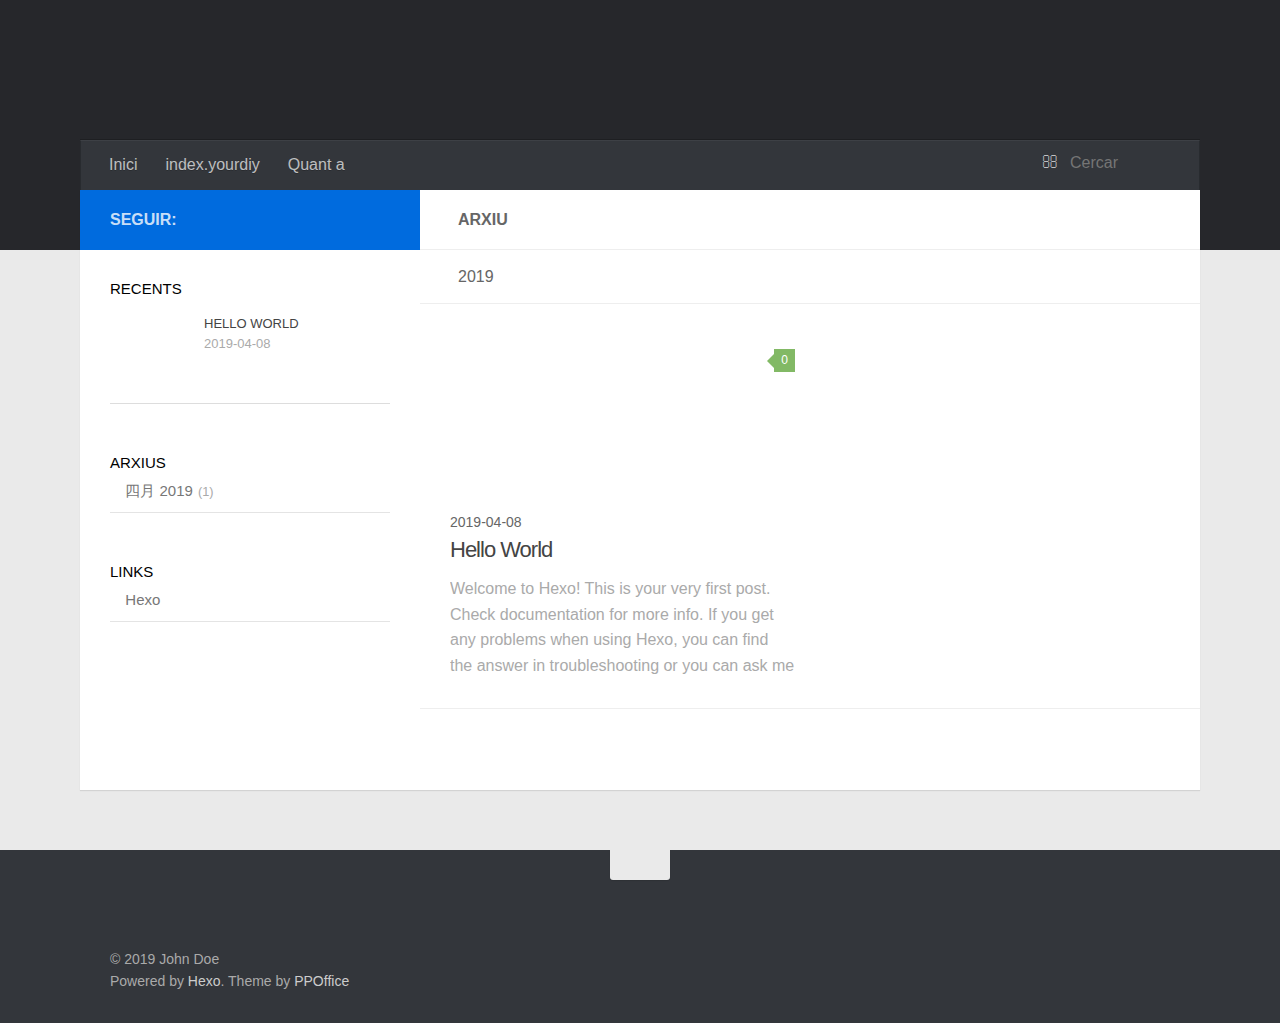
==== archives/index.html @ c82c859e "Site updated: 2019-04-10 14:47:08" ====
<!DOCTYPE html>
<html>
<head><meta name="generator" content="Hexo 3.8.0">
    <meta charset="utf-8">

    

    
    <title>Arxiu | Hexo</title>
    
    <meta name="viewport" content="width=device-width, initial-scale=1, maximum-scale=1">
    
    <meta property="og:type" content="website">
<meta property="og:title" content="Hexo">
<meta property="og:url" content="http://yoursite.com/archives/index.html">
<meta property="og:site_name" content="Hexo">
<meta property="og:locale" content="zh-CN">
<meta name="twitter:card" content="summary">
<meta name="twitter:title" content="Hexo">
    

    
        <link rel="alternate" href="/" title="Hexo" type="application/atom+xml">
    

    

    <link rel="stylesheet" href="/libs/font-awesome/css/font-awesome.min.css">
    <link rel="stylesheet" href="/libs/titillium-web/styles.css">
    <link rel="stylesheet" href="/libs/source-code-pro/styles.css">

    <link rel="stylesheet" href="/css/style.css">

    <script src="/libs/jquery/3.3.1/jquery.min.js"></script>
    
    
        <link rel="stylesheet" href="/libs/lightgallery/css/lightgallery.min.css">
    
    
        <link rel="stylesheet" href="/libs/justified-gallery/justifiedGallery.min.css">
    
    
    


</head>
</html>
<body>
    <div id="wrap">
        <header id="header">
    <div id="header-outer" class="outer">
        <div class="container">
            <div class="container-inner">
                <div id="header-title">
                    <h1 class="logo-wrap">
                        <a href="/" class="logo"></a>
                    </h1>
                    
                </div>
                <div id="header-inner" class="nav-container">
                    <a id="main-nav-toggle" class="nav-icon fa fa-bars"></a>
                    <div class="nav-container-inner">
                        <ul id="main-nav">
                            
                                <li class="main-nav-list-item">
                                    <a class="main-nav-list-link" href="/">Inici</a>
                                </li>
                            
                                        
                                    
                                <li class="main-nav-list-item">
                                    <a class="main-nav-list-link" href="/yourdiy">index.yourdiy</a>
                                </li>
                            
                                <li class="main-nav-list-item">
                                    <a class="main-nav-list-link" href="/about/index.html">Quant a</a>
                                </li>
                            
                        </ul>
                        <nav id="sub-nav">
                            <div id="search-form-wrap">

    <form class="search-form">
        <input type="text" class="ins-search-input search-form-input" placeholder="Cercar">
        <button type="submit" class="search-form-submit"></button>
    </form>
    <div class="ins-search">
    <div class="ins-search-mask"></div>
    <div class="ins-search-container">
        <div class="ins-input-wrapper">
            <input type="text" class="ins-search-input" placeholder="Type something...">
            <span class="ins-close ins-selectable"><i class="fa fa-times-circle"></i></span>
        </div>
        <div class="ins-section-wrapper">
            <div class="ins-section-container"></div>
        </div>
    </div>
</div>
<script>
(function (window) {
    var INSIGHT_CONFIG = {
        TRANSLATION: {
            POSTS: 'Posts',
            PAGES: 'Pages',
            CATEGORIES: 'categories',
            TAGS: 'etiquetes',
            UNTITLED: '(Untitled)',
        },
        ROOT_URL: '/',
        CONTENT_URL: '/content.json',
    };
    window.INSIGHT_CONFIG = INSIGHT_CONFIG;
})(window);
</script>
<script src="/js/insight.js"></script>

</div>
                        </nav>
                    </div>
                </div>
            </div>
        </div>
    </div>
</header>
        <div class="container">
            <div class="main-body container-inner">
                <div class="main-body-inner">
                    <section id="main">
                        <div class="main-body-header">
    <h1 class="header">
    
    <i class="icon fa fa-archive"></i>Arxiu
    </h1>
</div>

                        <div class="main-body-content">
                            

    
    
        
        
        <section class="archives-wrap">
            <div class="archive-year-wrap">
                <a href="/archives/2019" class="archive-year"><i class="icon fa fa-calendar-o"></i>2019</a>
            </div>
            <div class="archives">
    
    
    
        <div class="article-row">
    
        <article class="article article-summary">
    <div class="article-summary-inner">
        
        <a href="/2019/04/08/hello-world/" class="thumbnail">
    
    
        <span class="thumbnail-image thumbnail-none"></span>
    
    
        
<span class="comment-counter">
    <i class="fa fa-comments-o"></i>
    
        <span class="disqus-comment-count" data-disqus-identifier data-disqus-url="http://yoursite.com/2019/04/08/hello-world/">0</span>
    
</span>


    
</a>

        
        <div class="article-meta">
            <div class="category">
            
            </div>
            <div class="date"><time datetime="2019-04-08T02:24:52.467Z" itemprop="datePublished">2019-04-08</time></div>
        </div>
        
    
        <h1 class="article-title" itemprop="name">
        <a href="/2019/04/08/hello-world/">Hello World</a>
        </h1>
    

        <p class="article-excerpt">
            Welcome to Hexo! This is your very first post. Check documentation for more info. If you get any problems when using Hexo, you can find the answer in troubleshooting or you can ask me on GitHub.
Quick
        </p>
    </div>
</article>
    
        </div>
    


    </div></section>



                        </div>
                    </section>
                    <aside id="sidebar">
    <a class="sidebar-toggle" title="Expand Sidebar"><i class="toggle icon"></i></a>
    <div class="sidebar-top">
        <p>seguir:</p>
        <ul class="social-links">
            
                
                <li>
                    <a class="social-tooltip" title="twitter" href="/" target="_blank" rel="noopener">
                        <i class="icon fa fa-twitter"></i>
                    </a>
                </li>
                
            
                
                <li>
                    <a class="social-tooltip" title="facebook" href="/" target="_blank" rel="noopener">
                        <i class="icon fa fa-facebook"></i>
                    </a>
                </li>
                
            
                
                <li>
                    <a class="social-tooltip" title="google-plus" href="/" target="_blank" rel="noopener">
                        <i class="icon fa fa-google-plus"></i>
                    </a>
                </li>
                
            
                
                <li>
                    <a class="social-tooltip" title="github" href="https://github.com/ppoffice/hexo-theme-hueman" target="_blank" rel="noopener">
                        <i class="icon fa fa-github"></i>
                    </a>
                </li>
                
            
                
                <li>
                    <a class="social-tooltip" title="weibo" href="/" target="_blank" rel="noopener">
                        <i class="icon fa fa-weibo"></i>
                    </a>
                </li>
                
            
                
                <li>
                    <a class="social-tooltip" title="rss" href="/" target="_blank" rel="noopener">
                        <i class="icon fa fa-rss"></i>
                    </a>
                </li>
                
            
        </ul>
    </div>
    
    <div class="widgets-container">
        
            
                

            
                
    <div class="widget-wrap">
        <h3 class="widget-title">recents</h3>
        <div class="widget">
            <ul id="recent-post" class>
                
                    <li>
                        
                        <div class="item-thumbnail">
                            <a href="/2019/04/08/hello-world/" class="thumbnail">
    
    
        <span class="thumbnail-image thumbnail-none"></span>
    
    
</a>

                        </div>
                        
                        <div class="item-inner">
                            <p class="item-category"></p>
                            <p class="item-title"><a href="/2019/04/08/hello-world/" class="title">Hello World</a></p>
                            <p class="item-date"><time datetime="2019-04-08T02:24:52.467Z" itemprop="datePublished">2019-04-08</time></p>
                        </div>
                    </li>
                
            </ul>
        </div>
    </div>

            
                

            
                
    <div class="widget-wrap widget-list">
        <h3 class="widget-title">arxius</h3>
        <div class="widget">
            <ul class="archive-list"><li class="archive-list-item"><a class="archive-list-link" href="/archives/2019/04/">四月 2019</a><span class="archive-list-count">1</span></li></ul>
        </div>
    </div>


            
                

            
                

            
                
    <div class="widget-wrap widget-list">
        <h3 class="widget-title">links</h3>
        <div class="widget">
            <ul>
                
                    <li>
                        <a href="http://hexo.io">Hexo</a>
                    </li>
                
            </ul>
        </div>
    </div>


            
        
    </div>
</aside>

                </div>
            </div>
        </div>
        <footer id="footer">
    <div class="container">
        <div class="container-inner">
            <a id="back-to-top" href="javascript:;"><i class="icon fa fa-angle-up"></i></a>
            <div class="credit">
                <h1 class="logo-wrap">
                    <a href="/" class="logo"></a>
                </h1>
                <p>&copy; 2019 John Doe</p>
                <p>Powered by <a href="//hexo.io/" target="_blank">Hexo</a>. Theme by <a href="//github.com/ppoffice" target="_blank">PPOffice</a></p>
            </div>
            <div class="footer-plugins">
              
    


            </div>
        </div>
    </div>
</footer>

        
    
    <script>
    var disqus_shortname = 'hexo-theme-hueman';
    
    
    (function() {
    var dsq = document.createElement('script');
    dsq.type = 'text/javascript';
    dsq.async = true;
    dsq.src = '//' + disqus_shortname + '.disqus.com/count.js';
    (document.getElementsByTagName('head')[0] || document.getElementsByTagName('body')[0]).appendChild(dsq);
    })();
    </script>




    
        <script src="/libs/lightgallery/js/lightgallery.min.js"></script>
        <script src="/libs/lightgallery/js/lg-thumbnail.min.js"></script>
        <script src="/libs/lightgallery/js/lg-pager.min.js"></script>
        <script src="/libs/lightgallery/js/lg-autoplay.min.js"></script>
        <script src="/libs/lightgallery/js/lg-fullscreen.min.js"></script>
        <script src="/libs/lightgallery/js/lg-zoom.min.js"></script>
        <script src="/libs/lightgallery/js/lg-hash.min.js"></script>
        <script src="/libs/lightgallery/js/lg-share.min.js"></script>
        <script src="/libs/lightgallery/js/lg-video.min.js"></script>
    
    
        <script src="/libs/justified-gallery/jquery.justifiedGallery.min.js"></script>
    
    



<!-- Custom Scripts -->
<script src="/js/main.js"></script>

    </div>
</body>
</html>
---- css/style.css ----
#main .main-body-header em,
#main .main-body-header a,
.article-meta,
.archive-year {
  text-transform: uppercase;
  color: #666;
  line-height: 1em;
  text-shadow: 0 1px #fff;
}
#main .main-body-header em,
#main .main-body-header a,
.article-meta,
.archive-year,
#main .main-body-header em a,
#main .main-body-header a a,
.article-meta a,
.archive-year a {
  text-decoration: none;
}
.widget h1,
.article-entry h1 {
  font-size: 2em;
}
.widget h2,
.article-entry h2 {
  font-size: 1.5em;
}
.widget h3,
.article-entry h3 {
  font-size: 1.3em;
}
.widget h4,
.article-entry h4 {
  font-size: 1.2em;
}
.widget h5,
.article-entry h5 {
  font-size: 1em;
}
.widget h6,
.article-entry h6 {
  font-size: 1em;
  color: #aaa;
}
.widget hr,
.article-entry hr {
  border: 1px dashed #ddd;
}
.widget strong,
.article-entry strong {
  font-weight: bold;
}
.widget em,
.article-entry em,
.widget cite,
.article-entry cite {
  font-style: italic;
}
.widget sup,
.article-entry sup,
.widget sub,
.article-entry sub {
  font-size: 0.75em;
  line-height: 0;
  position: relative;
  vertical-align: baseline;
}
.widget sup,
.article-entry sup {
  top: -0.5em;
}
.widget sub,
.article-entry sub {
  bottom: -0.2em;
}
.widget small,
.article-entry small {
  font-size: 0.85em;
}
.widget acronym,
.article-entry acronym,
.widget abbr,
.article-entry abbr {
  border-bottom: 1px dotted;
}
.widget ul,
.article-entry ul,
.widget ol,
.article-entry ol,
.widget dl,
.article-entry dl {
  line-height: 1.6em;
}
.widget ul ul,
.article-entry ul ul,
.widget ol ul,
.article-entry ol ul,
.widget ul ol,
.article-entry ul ol,
.widget ol ol,
.article-entry ol ol {
  margin-top: 0;
  margin-bottom: 0;
  margin-left: 20px;
}
.widget ul,
.article-entry ul {
  list-style: disc;
  list-style-position: inside;
}
.widget ol,
.article-entry ol {
  list-style: decimal;
  list-style-position: inside;
}
.widget dt,
.article-entry dt {
  font-weight: bold;
  list-style-position: inside;
}
html,
body,
div,
span,
applet,
object,
iframe,
h1,
h2,
h3,
h4,
h5,
h6,
p,
blockquote,
pre,
a,
abbr,
acronym,
address,
big,
cite,
code,
del,
dfn,
em,
img,
ins,
kbd,
q,
s,
samp,
small,
strike,
strong,
sub,
sup,
tt,
var,
dl,
dt,
dd,
ol,
ul,
li,
fieldset,
form,
label,
legend,
table,
caption,
tbody,
tfoot,
thead,
tr,
th,
td {
  margin: 0;
  padding: 0;
  border: 0;
  outline: 0;
  font-weight: inherit;
  font-style: inherit;
  font-family: inherit;
  font-size: 100%;
  vertical-align: baseline;
}
body {
  line-height: 1;
  color: #000;
  background: #fff;
}
ol,
ul {
  list-style: none;
}
table {
  border-collapse: separate;
  border-spacing: 0;
  vertical-align: middle;
}
caption,
th,
td {
  text-align: left;
  font-weight: normal;
  vertical-align: middle;
}
a img {
  border: none;
}
input,
button {
  margin: 0;
  padding: 0;
}
input::-moz-focus-inner,
button::-moz-focus-inner {
  border: 0;
  padding: 0;
}
html,
body,
#container {
  height: 100%;
}
::selection {
  color: #fff;
  background: #006bde;
}
body {
  background: #eaeaea;
  font: 14px "Titillium Web", "Helvetica Neue", Helvetica, Arial, "Microsoft Yahei", sans-serif;
  -webkit-text-size-adjust: 100%;
}
code {
  margin: 0 2px;
  color: #e96900;
  padding: 3px 5px;
  font-size: 0.8em;
  border-radius: 2px;
  font-family: "Source Code Pro", Consolas, Monaco, Menlo, Consolas, monospace;
  background-color: #f8f8f8;
}
.container {
  position: relative;
  padding: 0 20px;
}
.container-inner {
  max-width: 1120px;
  min-width: 320px;
  width: 100%;
  margin: 0 auto;
}
.container-inner:before,
.container-inner:after {
  content: "";
  display: table;
}
.container-inner:after {
  clear: both;
}
.left,
.alignleft {
  float: left;
}
.right,
.alignright {
  float: right;
}
.clear {
  clear: both;
}
.logo {
  display: block;
  padding: 10px 0;
  width: 165px;
  height: 60px;
  background-image: url("images/logo-header.png");
  background-position: 0px 10px;
  background-repeat: no-repeat;
  -webkit-background-size: 165px 60px;
  -moz-background-size: 165px 60px;
  background-size: 165px 60px;
}
.main-body {
  margin-top: -60px;
  background-color: #fff;
}
.main-body-inner {
  position: relative;
  -webkit-box-sizing: border-box;
  -moz-box-sizing: border-box;
  box-sizing: border-box;
  -webkit-box-shadow: rgba(0,0,0,0.098) 0px 1px 1px 0px;
  box-shadow: rgba(0,0,0,0.098) 0px 1px 1px 0px;
  padding-left: 340px;
  background: url("images/s-left.png") repeat-y left 0;
}
.main-body-inner:before,
.main-body-inner:after {
  content: "";
  display: table;
}
.main-body-inner:after {
  clear: both;
}
#main {
  float: right;
  width: 100%;
  -webkit-box-sizing: border-box;
  -moz-box-sizing: border-box;
  box-sizing: border-box;
  min-height: 600px;
}
#main .main-body-header {
  background: #fff;
  position: relative;
  padding: 18px 30px 17px;
  border-bottom: 1px solid #eee;
  color: #666;
  font-size: 16px;
  font-weight: 600;
  text-transform: uppercase;
  line-height: 24px;
}
#main .main-body-header .page-title-link,
#main .main-body-header i {
  margin-right: 8px;
}
#main .main-body-header i {
  font-weight: 400;
}
#main .main-body-header em,
#main .main-body-header a {
  color: #aaa;
}
#main .main-body-content:before,
#main .main-body-content:after {
  content: "";
  display: table;
}
#main .main-body-content:after {
  clear: both;
}
#header {
  background: #26272b;
  padding-bottom: 60px;
  position: relative;
}
#header-outer {
  height: 100%;
  position: relative;
}
#header-inner {
  position: relative;
}
#header-title {
  text-align: center;
  padding: 30px 30px;
}
#header-title:before,
#header-title:after {
  content: "";
  display: table;
}
#header-title:after {
  clear: both;
}
#header-title .logo-wrap,
#header-title .subtitle-wrap {
  float: left;
}
#header-title .subtitle-wrap {
  padding: 10px 0px 0px;
  margin-left: 20px;
}
#header-title .subtitle {
  font-size: 16px;
  font-style: italic;
  line-height: 70px;
  color: rgba(255,255,255,0.7);
  text-shadow: 0 1px rgba(0,0,0,0.2);
}
.nav-container .nav-icon,
.nav-container .nav-container-inner #main-nav .main-nav-list-item .main-nav-list-link {
  float: left;
  color: rgba(255,255,255,0.7);
  text-decoration: none;
  text-shadow: 0 1px rgba(0,0,0,0.2);
  display: block;
  padding: 20px 15px;
  -webkit-transition: 0.2s ease-in;
  -moz-transition: 0.2s ease-in;
  -ms-transition: 0.2s ease-in;
  transition: 0.2s ease-in;
}
.nav-container .nav-icon:hover,
.nav-container .nav-container-inner #main-nav .main-nav-list-item .main-nav-list-link:hover {
  color: #fff;
  background: rgba(0,0,0,0.1);
}
.nav-container {
  padding: 0 15px;
  background: #33363b;
  z-index: 1;
  -webkit-box-shadow: inset 0 1px 0 rgba(255,255,255,0.05), 0 -1px 0 rgba(0,0,0,0.2), inset 1px 0 0 rgba(0,0,0,0.2), inset -1px 0 0 rgba(0,0,0,0.2);
  box-shadow: inset 0 1px 0 rgba(255,255,255,0.05), 0 -1px 0 rgba(0,0,0,0.2), inset 1px 0 0 rgba(0,0,0,0.2), inset -1px 0 0 rgba(0,0,0,0.2);
}
.nav-container:before,
.nav-container:after {
  content: "";
  display: table;
}
.nav-container:after {
  clear: both;
}
.nav-container .nav-icon {
  line-height: 20px;
  padding: 15px 14px;
  text-align: center;
  font-size: 14px;
  position: relative;
  cursor: pointer;
}
.nav-container #main-nav-toggle {
  display: none;
  width: 100%;
  text-align: right;
  -webkit-box-sizing: border-box;
  -moz-box-sizing: border-box;
  box-sizing: border-box;
  border-bottom: 1px solid rgba(255,255,255,0.06);
}
.nav-container #main-nav-toggle:before {
  content: "\f0c9";
}
.nav-container .nav-container-inner:before,
.nav-container .nav-container-inner:after {
  content: "";
  display: table;
}
.nav-container .nav-container-inner:after {
  clear: both;
}
.nav-container .nav-container-inner #main-nav {
  float: left;
}
.nav-container .nav-container-inner #main-nav .main-nav-list {
  float: left;
}
.nav-container .nav-container-inner #main-nav .main-nav-list-item {
  position: relative;
  float: left;
}
.nav-container .nav-container-inner #main-nav .main-nav-list-item.top-level-menu > a:after {
  content: "\f0d7" !important;
  float: none;
  margin-left: 6px;
  font-size: 14px;
  line-height: 1.2em;
  opacity: 0.5;
  font-family: FontAwesome;
  display: inline-block;
}
.nav-container .nav-container-inner #main-nav .main-nav-list-item.top-level-menu:hover > a {
  color: #fff;
  background: rgba(0,0,0,0.1);
}
.nav-container .nav-container-inner #main-nav .main-nav-list-item .main-nav-list-link {
  line-height: 20px;
  padding: 15px 14px;
  font-size: 16px;
}
.nav-container .nav-container-inner #main-nav .main-nav-list-item .main-nav-list-link.current {
  color: #fff;
}
.nav-container .nav-container-inner #main-nav .main-nav-list-item .main-nav-list-child {
  top: 100%;
  display: none;
  padding: 10px 0;
  overflow: hidden;
  position: absolute;
  width: 180px;
  background: #33363b url("images/opacity-10.png") repeat;
}
.nav-container .nav-container-inner #main-nav .main-nav-list-item .main-nav-list-child li {
  -webkit-box-shadow: 0 1px 0 rgba(255,255,255,0.06);
  box-shadow: 0 1px 0 rgba(255,255,255,0.06);
}
.nav-container .nav-container-inner #main-nav .main-nav-list-item .main-nav-list-child li:last-child {
  -webkit-box-shadow: none;
  box-shadow: none;
}
.nav-container .nav-container-inner #main-nav .main-nav-list-item .main-nav-list-child li,
.nav-container .nav-container-inner #main-nav .main-nav-list-item .main-nav-list-child li a {
  width: 100%;
  display: block;
  -webkit-box-sizing: border-box;
  -moz-box-sizing: border-box;
  box-sizing: border-box;
}
.nav-container .nav-container-inner #sub-nav {
  float: right;
}
.search-form {
  padding: 14px 15px 16px;
  height: 50px;
  overflow: hidden;
  -webkit-box-sizing: border-box;
  -moz-box-sizing: border-box;
  box-sizing: border-box;
}
.search-form:before {
  content: "\f002";
  margin-right: 8px;
  color: rgba(255,255,255,0.7);
  font: normal normal normal 16px/1 FontAwesome;
}
.search-form-input,
.search-form-input.ins-search-input,
.search-form-input.st-ui-search-input,
.search-form-input.st-default-search-input {
  -webkit-appearance: textarea;
  padding: 0;
  width: 100px;
  height: auto !important;
  border: none !important;
  outline: none !important;
  background: none !important;
  line-height: 1.6em;
  -webkit-transition: 0.2s ease-in;
  -moz-transition: 0.2s ease-in;
  -ms-transition: 0.2s ease-in;
  transition: 0.2s ease-in;
  font: 16px "Titillium Web", "Helvetica Neue", Helvetica, Arial, "Microsoft Yahei", sans-serif;
  color: rgba(255,255,255,0.7);
}
.search-form-input:focus,
.search-form-input.ins-search-input:focus,
.search-form-input.st-ui-search-input:focus,
.search-form-input.st-default-search-input:focus {
  width: 200px;
}
.search-form-input::-webkit-search-results-decoration,
.search-form-input.ins-search-input::-webkit-search-results-decoration,
.search-form-input.st-ui-search-input::-webkit-search-results-decoration,
.search-form-input.st-default-search-input::-webkit-search-results-decoration,
.search-form-input::-webkit-search-cancel-button,
.search-form-input.ins-search-input::-webkit-search-cancel-button,
.search-form-input.st-ui-search-input::-webkit-search-cancel-button,
.search-form-input.st-default-search-input::-webkit-search-cancel-button {
  -webkit-appearance: none;
}
.search-form-submit {
  display: none;
}
#sidebar {
  float: left;
  margin-left: -340px;
  width: 340px;
}
#sidebar .sidebar-toggle {
  display: none;
}
#sidebar .sidebar-top {
  background: #006bde;
  padding: 15px 30px;
}
#sidebar .sidebar-top:before,
#sidebar .sidebar-top:after {
  content: "";
  display: table;
}
#sidebar .sidebar-top:after {
  clear: both;
}
#sidebar .sidebar-top .sidebar-top-inner:before,
#sidebar .sidebar-top .sidebar-top-inner:after {
  content: "";
  display: table;
}
#sidebar .sidebar-top .sidebar-top-inner:after {
  clear: both;
}
#sidebar .sidebar-top p {
  float: left;
  color: rgba(255,255,255,0.8);
  font-size: 16px;
  font-weight: 600;
  text-transform: uppercase;
  line-height: 24px;
  padding: 3px 0;
}
#sidebar .sidebar-top .social-links {
  float: right;
  position: relative;
  padding-top: 2px;
}
#sidebar .sidebar-top .social-links li {
  float: left;
  margin-left: 8px;
}
#sidebar .sidebar-top .social-links li a:hover i:before {
  color: #fff;
}
#sidebar .sidebar-top .social-links .social-tooltip {
  position: relative;
}
#sidebar .sidebar-top .social-links .social-tooltip:hover:after {
  top: -41px;
  background: #fff;
  font-size: 14px;
  color: #666;
  content: attr(title);
  display: block;
  right: 0;
  padding: 5px 15px;
  position: absolute;
  white-space: nowrap;
  border-radius: 3px;
  -webkit-box-shadow: 0 0 2px rgba(0,0,0,0.2);
  box-shadow: 0 0 2px rgba(0,0,0,0.2);
  text-transform: uppercase;
  z-index: 1;
}
#sidebar .sidebar-top .social-links .social-tooltip:hover:before {
  top: -10px;
  right: 8px;
  border: solid;
  border-color: #fff transparent;
  border-width: 5px 5px 0 5px;
  content: "";
  display: block;
  position: absolute;
  z-index: 2;
}
#sidebar .sidebar-top i {
  color: rgba(255,255,255,0.7);
  font-size: 24px;
  width: 24px;
}
#article-nav {
  position: relative;
}
#article-nav:before,
#article-nav:after {
  content: "";
  display: table;
}
#article-nav:after {
  clear: both;
}
.article-nav-link-wrap {
  position: relative;
  margin-top: 0;
  display: block;
  color: #aaa;
  padding: 16px 40px 24px;
  border-bottom: 1px solid #ddd;
  -webkit-transition: 0.2s ease-in;
  -moz-transition: 0.2s ease-in;
  -ms-transition: 0.2s ease-in;
  transition: 0.2s ease-in;
  text-align: center;
  text-decoration: none;
}
.article-nav-link-wrap .icon {
  position: absolute;
  color: #ccc;
  font-size: 18px;
  top: 50%;
  width: 1em;
  margin-top: -10px;
}
.article-nav-link-wrap #icon-chevron-left {
  left: 10px;
}
.article-nav-link-wrap #icon-chevron-right {
  right: 10px;
}
.article-nav-link-wrap:hover {
  background: rgba(0,0,0,0.02);
}
.article-nav-link-wrap:hover .icon {
  color: #006bde;
}
.article-nav-caption {
  display: block;
  font-size: 12px;
  color: #aaa;
  letter-spacing: 0.5px;
  line-height: 24px;
  font-weight: normal;
  text-transform: uppercase;
}
.article-nav-title {
  font-size: 15px;
  color: #666;
}
.widget-wrap {
  padding: 30px 30px 20px;
}
.widget-title {
  font-size: 15px;
  font-weight: 400;
  text-transform: uppercase;
  margin-bottom: 6px;
}
.widget {
  line-height: 1.6em;
  word-wrap: break-word;
  font-size: 0.9em;
  color: #777;
  border-radius: 3px;
}
.widget a {
  text-decoration: none;
  color: #777;
}
.widget a:hover {
  color: #444;
}
.widget ul ul,
.widget ol ul,
.widget dl ul,
.widget ul ol,
.widget ol ol,
.widget dl ol,
.widget ul dl,
.widget ol dl,
.widget dl dl {
  margin-left: 15px;
  list-style: disc;
}
.widget ul,
.widget ol {
  list-style: none;
  margin: 0;
}
.widget ul ul,
.widget ol ul,
.widget ul ol,
.widget ol ol {
  margin: 0 20px;
}
.widget ul ul,
.widget ol ul {
  list-style: disc;
}
.widget ul ol,
.widget ol ol {
  list-style: decimal;
}
.widget-list ul,
.widget-list ol {
  list-style: none;
}
.widget-list ul li,
.widget-list ol li {
  margin: 10px 0;
  padding-bottom: 10px;
  font-size: 15px;
  border-bottom: 1px solid #e4e4e4;
}
.widget-list ul li:last-child,
.widget-list ol li:last-child {
  margin-bottom: 0px;
}
.widget-list ul li a,
.widget-list ol li a {
  color: #777;
}
.widget-list ul li a:before,
.widget-list ol li a:before {
  color: #ccc;
  content: "\f0da";
  font-size: 12px;
  margin-right: 6px;
  font-family: FontAwesome;
  -webkit-transition: 0.2s ease;
  -moz-transition: 0.2s ease;
  -ms-transition: 0.2s ease;
  transition: 0.2s ease;
}
.widget-list ul li a:hover:before,
.widget-list ol li a:hover:before {
  color: #444;
}
.widget-list ul ul,
.widget-list ol ul,
.widget-list ul ol,
.widget-list ol ol {
  list-style: none;
}
.widget-list ul ul li,
.widget-list ol ul li,
.widget-list ul ol li,
.widget-list ol ol li {
  border: none;
  padding-bottom: 0;
}
.widget-float a {
  font-size: 15px;
}
#recent-post li {
  padding: 10px 0 10px 94px;
  border-bottom: 1px solid #ddd;
}
#recent-post li:before,
#recent-post li:after {
  content: "";
  display: table;
}
#recent-post li:after {
  clear: both;
}
#recent-post.no-thumbnail li {
  padding: 10px 0px;
}
#recent-post li .item-thumbnail {
  opacity: 1;
  margin-left: -94px;
  -webkit-transition: all 0.2s ease;
  -moz-transition: all 0.2s ease;
  -ms-transition: all 0.2s ease;
  transition: all 0.2s ease;
  float: left;
}
#recent-post li .item-thumbnail .thumbnail {
  width: 80px;
  height: 80px;
  display: block;
  position: relative;
  overflow: hidden;
}
#recent-post li .item-thumbnail .thumbnail span {
  width: 100%;
  height: 100%;
  display: block;
}
#recent-post li .item-thumbnail .thumbnail .thumbnail-image {
  position: absolute;
  -webkit-background-size: cover;
  -moz-background-size: cover;
  background-size: cover;
  background-position: center;
}
#recent-post li .item-thumbnail .thumbnail .thumbnail-none {
  background-image: url("images/thumb-default-small.png");
  -webkit-background-size: 100% 100%;
  -moz-background-size: 100% 100%;
  background-size: 100% 100%;
}
#recent-post li .item-inner a,
#recent-post li .item-inner .item-category {
  font-size: 13px;
  text-transform: uppercase;
}
#recent-post li .item-inner a a,
#recent-post li .item-inner .item-category a {
  color: #006bde;
}
#recent-post li .item-inner a a:hover,
#recent-post li .item-inner .item-category a:hover {
  color: #444;
}
#recent-post li .item-inner a a,
#recent-post li .item-inner .item-category a,
#recent-post li .item-inner a .icon,
#recent-post li .item-inner .item-category .icon {
  margin-right: 5px;
}
#recent-post li .item-inner .item-title {
  font-size: 15px;
}
#recent-post li .item-inner .item-title a {
  color: #444;
  -webkit-transition: all 0.2s ease;
  -moz-transition: all 0.2s ease;
  -ms-transition: all 0.2s ease;
  transition: all 0.2s ease;
}
#recent-post li .item-inner .item-date {
  color: #aaa;
  font-size: 13px;
  text-transform: uppercase;
}
#recent-post li:hover .item-thumbnail {
  opacity: 0.8;
}
#recent-post li:hover .item-title a {
  color: #006bde;
}
.category-list-count,
.tag-list-count,
.archive-list-count {
  padding-left: 5px;
  color: #aaa;
  font-size: 0.85em;
}
.category-list-count:before,
.tag-list-count:before,
.archive-list-count:before {
  content: "(";
}
.category-list-count:after,
.tag-list-count:after,
.archive-list-count:after {
  content: ")";
}
.tagcloud a {
  margin-right: 5px;
}
.toc-article {
  margin: 0;
  padding: 0;
}
.toc-article .toc {
  padding: 0;
  margin: 10px 0 0;
}
.toc-article .toc .toc-item {
  list-style: none;
}
.article-single {
  padding: 30px 30px 20px;
}
.article-inner {
  overflow: hidden;
}
.article-row {
  width: 100%;
  float: left;
  position: relative;
  padding: 30px 0px 0px 30px;
  border-bottom: 1px solid #eee;
  -webkit-box-sizing: border-box;
  -moz-box-sizing: border-box;
  box-sizing: border-box;
}
.article-row:before,
.article-row:after {
  content: "";
  display: table;
}
.article-row:after {
  clear: both;
}
.article-summary {
  width: 50%;
  float: left;
  margin-bottom: 30px;
}
.article-summary a {
  text-decoration: none;
  color: #006bde;
}
.article-summary .article-summary-inner {
  margin-right: 30px;
}
.article-summary .article-summary-inner .thumbnail {
  height: 0;
  width: 100%;
  display: block;
  overflow: hidden;
  position: relative;
  margin-bottom: 1em;
  padding-bottom: 47.11%;
}
.article-summary .article-summary-inner .thumbnail .comment-counter {
  right: 0;
  top: 15px;
  color: #fff;
  font-size: 12px;
  padding: 2px 7px;
  line-height: 19px;
  position: absolute;
  display: inline-block;
  background-color: #82b965;
}
.article-summary .article-summary-inner .thumbnail .comment-counter:before {
  top: 3px;
  left: -16px;
  content: '';
  position: absolute;
  display: inline-block;
  border: 9px solid transparent;
  border-right-color: #82b965;
}
.article-summary .article-summary-inner .thumbnail .thumbnail-image {
  display: block;
  position: absolute;
  width: 100%;
  height: 100%;
  opacity: 1;
  -webkit-background-size: cover;
  -moz-background-size: cover;
  background-size: cover;
  background-position: center;
  -webkit-transition: opacity 0.3s ease-in;
  -moz-transition: opacity 0.3s ease-in;
  -ms-transition: opacity 0.3s ease-in;
  transition: opacity 0.3s ease-in;
}
.article-summary .article-summary-inner .thumbnail .thumbnail-none {
  width: 100%;
  height: 100%;
  -webkit-background-size: 100% 100%;
  -moz-background-size: 100% 100%;
  background-size: 100% 100%;
  background-image: url("images/thumb-default.png");
}
.article-summary .article-summary-inner .article-title {
  margin-bottom: 10px;
  font-size: 22px;
  font-weight: 400;
  line-height: 1.5em;
  word-wrap: break-word;
}
.article-summary .article-summary-inner .article-title a {
  -webkit-transition: color 0.3s ease-in;
  -moz-transition: color 0.3s ease-in;
  -ms-transition: color 0.3s ease-in;
  transition: color 0.3s ease-in;
  color: #444;
}
.article-summary .article-summary-inner .article-excerpt {
  position: relative;
  color: #aaa;
  font-size: 16px;
  line-height: 1.6em;
  overflow: hidden;
  height: 6.4em;
}
.article-summary:hover .thumbnail .thumbnail-image {
  opacity: 0.7;
}
.article-summary:hover .article-title a {
  color: #006bde;
}
.article-category {
  float: left;
  line-height: 1em;
  color: #ccc;
  text-shadow: 0 1px #fff;
  margin-left: 8px;
}
.article-category:before {
  content: "\2022";
}
.article-title {
  text-decoration: none;
  font-size: 38px;
  letter-spacing: -1px;
  color: #555;
  line-height: 1.3em;
  -webkit-transition: color 0.2s;
  -moz-transition: color 0.2s;
  -ms-transition: color 0.2s;
  transition: color 0.2s;
  margin-bottom: 10px;
}
a.article-title:hover {
  color: #006bde;
}
.article-meta {
  line-height: 1.6em;
}
.article-meta:before,
.article-meta:after {
  content: "";
  display: table;
}
.article-meta:after {
  clear: both;
}
.article-meta > div {
  float: left;
  margin-right: 10px;
}
.article-meta > div .fa {
  margin-right: 3px;
}
.article-meta a {
  color: #555;
}
.article-meta a:hover {
  color: color-link;
}
.article-meta .category {
  text-transform: uppercase;
}
.article-meta .category a,
.article-meta .category i {
  margin-left: 0;
  margin-right: 6px;
}
.article-summary .article-meta {
  height: 1.6em;
  overflow: hidden;
}
.article-summary .article-meta a {
  color: #006bde;
}
.article-summary .article-meta > div {
  margin-right: 0;
}
.article-tag .tag-link:before {
  content: "#";
}
.article-entry {
  color: #555;
  font-size: 18px;
  font-weight: 300;
  line-height: 1.6em;
}
.article-entry:before,
.article-entry:after {
  content: "";
  display: table;
}
.article-entry:after {
  clear: both;
}
.article-entry p,
.article-entry table {
  margin: 1.6em 0;
}
.article-entry h1,
.article-entry h2,
.article-entry h3,
.article-entry h4,
.article-entry h5,
.article-entry h6 {
  font-weight: 600;
}
.article-entry h1,
.article-entry h2,
.article-entry h3,
.article-entry h4,
.article-entry h5,
.article-entry h6 {
  line-height: 1.3em;
  margin: 1.3em 0;
}
.article-entry a {
  color: #006bde;
  text-decoration: none;
}
.article-entry a:hover {
  text-decoration: underline;
}
.article-entry figcaption a {
  float: right;
}
.article-entry ul,
.article-entry ol,
.article-entry dl {
  margin-top: 1.6em;
  margin-bottom: 1.6em;
  list-style-position: outside;
  padding-left: 1.4em;
}
.article-entry ul p,
.article-entry ol p,
.article-entry dl p {
  margin: 0;
}
.article-entry img,
.article-entry video {
  max-width: 100%;
  height: auto;
  display: block;
  margin: auto;
}
.article-entry iframe {
  border: none;
}
.article-entry table {
  width: 100%;
  border-collapse: collapse;
  border-spacing: 0;
}
.article-entry th {
  font-weight: 600;
  border-bottom: 3px solid #ddd;
  padding-bottom: 0.5em;
}
.article-entry td {
  border-bottom: 1px solid #ddd;
  padding: 10px 0;
}
.article-entry blockquote {
  color: #777;
  quote: none;
  margin: 0 0 20px 0;
  position: relative;
  font-style: italic;
  padding-left: 50px;
}
.article-entry blockquote:before {
  top: 0;
  left: 0;
  color: #ccc;
  font-size: 32px;
  content: "\f10d";
  position: absolute;
  text-align: center;
  font-style: normal;
  font-family: 'FontAwesome';
}
.article-entry blockquote footer {
  font-size: 14px;
  margin: 1.6em 0;
  font-family: "Titillium Web", "Helvetica Neue", Helvetica, Arial, "Microsoft Yahei", sans-serif;
}
.article-entry blockquote footer cite:before {
  content: "—";
  padding: 0 0.5em;
}
.article-entry .pullquote {
  text-align: left;
  width: 45%;
  margin: 0;
}
.article-entry .pullquote.left {
  margin-left: 0.5em;
  margin-right: 1em;
}
.article-entry .pullquote.right {
  margin-right: 0.5em;
  margin-left: 1em;
}
.article-entry .caption {
  color: #aaa;
  display: block;
  font-size: 0.9em;
  margin-top: 0.5em;
  position: relative;
  text-align: center;
}
.article-entry .video-container {
  position: relative;
  padding-top: 56.25%;
  height: 0;
  overflow: hidden;
}
.article-entry .video-container iframe,
.article-entry .video-container object,
.article-entry .video-container embed {
  position: absolute;
  top: 0;
  left: 0;
  width: 100%;
  height: 100%;
  margin-top: 0;
}
.article-more-link a {
  display: inline-block;
  line-height: 1em;
  padding: 6px 15px;
  border-radius: 15px;
  background: #eaeaea;
  color: #aaa;
  text-shadow: 0 1px #fff;
  text-decoration: none;
}
.article-more-link a:hover {
  background: #006bde;
  color: #fff;
  text-decoration: none;
  text-shadow: 0 1px #0056b2;
}
.article-footer {
  font-size: 14px;
  line-height: 1.6em;
  border-top: 1px solid #ddd;
  padding-top: 1.6em;
}
.article-footer:before,
.article-footer:after {
  content: "";
  display: table;
}
.article-footer:after {
  clear: both;
}
.article-footer a {
  color: #aaa;
  text-decoration: none;
}
.article-footer a:hover {
  color: #555;
}
.article-comment-link i,
.article-share-link i {
  padding-right: 8px;
}
.article-comment-link {
  float: right;
}
.article-share-link {
  cursor: pointer;
  float: right;
  margin-left: 20px;
}
.article-share-box {
  position: absolute;
  display: none;
  background: #fff;
  -webkit-box-shadow: 1px 2px 10px rgba(0,0,0,0.2);
  box-shadow: 1px 2px 10px rgba(0,0,0,0.2);
  border-radius: 3px;
  margin-left: -145px;
  overflow: hidden;
  z-index: 1;
}
.article-share-box.on {
  display: block;
}
.article-share-input {
  width: 100%;
  background: none;
  -webkit-box-sizing: border-box;
  -moz-box-sizing: border-box;
  box-sizing: border-box;
  font: 14px "Titillium Web", "Helvetica Neue", Helvetica, Arial, "Microsoft Yahei", sans-serif;
  padding: 0 15px;
  color: #555;
  outline: none;
  border: 1px solid #ddd;
  border-radius: 3px 3px 0 0;
  height: 36px;
  line-height: 36px;
}
.article-share-links {
  background: #eaeaea;
}
.article-share-links:before,
.article-share-links:after {
  content: "";
  display: table;
}
.article-share-links:after {
  clear: both;
}
.article-share-twitter,
.article-share-facebook,
.article-share-pinterest,
.article-share-google {
  width: 50px;
  height: 36px;
  display: block;
  float: left;
  position: relative;
  color: #999;
  text-align: center;
  line-height: 36px;
  text-decoration: none;
}
.article-share-twitter:before,
.article-share-facebook:before,
.article-share-pinterest:before,
.article-share-google:before {
  font-size: 20px;
  font-family: FontAwesome;
}
.article-share-twitter:hover,
.article-share-facebook:hover,
.article-share-pinterest:hover,
.article-share-google:hover {
  color: #fff;
}
.article-share-twitter:before {
  content: "\f099";
}
.article-share-twitter:hover {
  background: #00aced;
  text-shadow: 0 1px #008abe;
}
.article-share-facebook:before {
  content: "\f09a";
}
.article-share-facebook:hover {
  background: #3b5998;
  text-shadow: 0 1px #2f477a;
}
.article-share-pinterest:before {
  content: "\f0d2";
}
.article-share-pinterest:hover {
  background: #cb2027;
  text-shadow: 0 1px #a21a1f;
}
.article-share-google:before {
  content: "\f0d5";
}
.article-share-google:hover {
  background: #dd4b39;
  text-shadow: 0 1px #be3221;
}
.article-gallery {
  background: #000;
  position: relative;
}
.article-gallery-photos {
  position: relative;
  overflow: hidden;
}
.article-gallery-img {
  display: none;
  max-width: 100%;
}
.article-gallery-img:first-child {
  display: block;
}
.article-gallery-img.loaded {
  position: absolute;
  display: block;
}
.article-gallery-img img {
  display: block;
  max-width: 100%;
  margin: 0 auto;
}
.article-gallery {
  overflow: hidden;
  background: #000;
  position: relative;
  text-align: center;
  margin: 1.6em 0;
}
.article-gallery .gallery-item {
  display: none;
  max-width: 100%;
}
.article-gallery .gallery-item:before,
.article-gallery .gallery-item:after {
  top: 50%;
  width: 40px;
  height: 36px;
  font-size: 36px;
  line-height: 36px;
  margin-top: -18px;
  position: absolute;
  font-family: FontAwesome;
  color: rgba(255,255,255,0.5);
}
.article-gallery .gallery-item:hover:before,
.article-gallery .gallery-item:hover:after {
  color: rgba(255,255,255,0.8);
}
.article-gallery .gallery-item:before {
  left: 0;
  content: "\f104";
}
.article-gallery .gallery-item:after {
  right: 0;
  content: "\f105";
}
.article-gallery .gallery-item:first-child {
  display: block;
}
.article-gallery .gallery-item img {
  display: block;
  max-width: 100%;
  margin: 0 auto;
}
.article.rtl .article-title,
.article.rtl .article-excerpt,
.article.rtl .article-entry p {
  direction: rtl;
}
.article.rtl .article-meta > div {
  float: right;
  margin-left: 10px;
  margin-right: 0;
}
.article.rtl .article-meta .category a,
.article.rtl .article-meta .category i {
  margin-right: 0;
  margin-left: 6px;
}
.article.rtl .article-meta .category a:first-child,
.article.rtl .article-meta .category i:first-child {
  margin-left: 0;
}
.lg-outer .lg-thumb-item {
  border-radius: 0 !important;
}
#comments {
  padding: 30px 30px 20px;
}
#comments a {
  color: #006bde;
}
.archives-wrap {
  margin: block-margin 0;
}
.archives:before,
.archives:after {
  content: "";
  display: table;
}
.archives:after {
  clear: both;
}
.archive-year-wrap {
  padding: 18px 30px 17px;
  font-size: 16px;
  color: #666;
  border-bottom: 1px solid #eee;
}
.archive-year i {
  margin-right: 8px;
}
.archives {
  -webkit-column-gap: 10px;
  -moz-column-gap: 10px;
  column-gap: 10px;
}
@media mq-tablet {
  .archives {
    -webkit-column-count: 2;
    -moz-column-count: 2;
    column-count: 2;
  }
}
@media mq-normal {
  .archives {
    -webkit-column-count: 3;
    -moz-column-count: 3;
    column-count: 3;
  }
}
.archive-article-inner {
  padding: 10px;
  margin-bottom: 15px;
}
.archive-article-title {
  text-decoration: none;
  font-weight: bold;
  color: #555;
  -webkit-transition: color 0.2s;
  -moz-transition: color 0.2s;
  -ms-transition: color 0.2s;
  transition: color 0.2s;
  line-height: 1.6em;
}
.archive-article-title:hover {
  color: #006bde;
}
.archive-article-footer {
  margin-top: 1em;
}
.archive-article-date {
  color: #aaa;
  text-decoration: none;
  font-size: 0.85em;
  line-height: 1em;
  margin-bottom: 0.5em;
  display: block;
}
#page-nav {
  float: left;
  width: 100%;
  display: block;
  margin: 30px 0px 45px 0px;
  text-align: center;
  color: #aaa;
}
#page-nav:before,
#page-nav:after {
  content: "";
  display: table;
}
#page-nav:after {
  clear: both;
}
#page-nav .pages {
  display: block;
  font-size: 17px;
  font-weight: 300;
  margin-bottom: 1em !important;
  border: none !important;
}
#page-nav .pages:before {
  content: "\f15c";
  font-family: FontAwesome;
  margin-right: 6px;
}
#page-nav .page-number,
#page-nav .extend {
  color: #006bde;
  position: relative;
  overflow: hidden;
  font-size: 16px;
  padding: 7px 8px;
  display: inline;
  margin: 0 2px;
  text-decoration: none;
  border-bottom: 3px solid #ddd;
  border-top: 1px solid #f1f1f1;
  font-weight: 600;
  -webkit-transition: 0.2s ease-in;
  -moz-transition: 0.2s ease-in;
  -ms-transition: 0.2s ease-in;
  transition: 0.2s ease-in;
}
#page-nav .page-number:hover,
#page-nav .extend:hover,
#page-nav .page-number:active,
#page-nav .extend:active,
#page-nav .page-number.current,
#page-nav .extend.current {
  color: #444;
  border-bottom: 3px solid #006bde;
  border-top: 1px solid #f1f1f1;
}
#page-nav .space {
  color: #ddd;
}
#footer {
  background: #33363b;
  margin-top: 60px;
  color: #aaa;
  line-height: 1.6em;
}
#footer a {
  color: #ccc;
  text-decoration: none;
}
#footer a:hover {
  color: #fff;
}
#footer .credit {
  padding: 30px 30px 0px 30px;
}
#footer .footer-plugins {
  padding: 0px 30px 30px 30px;
}
#footer #back-to-top {
  background: #eaeaea;
  color: #777;
  overflow: hidden;
  text-align: center;
  width: 60px;
  height: 30px;
  display: block;
  margin: 0 auto -30px;
  border-radius: 0 0 3px 3px;
  -webkit-box-shadow: 0 1px 1px rgba(0,0,0,0.1);
  box-shadow: 0 1px 1px rgba(0,0,0,0.1);
}
#footer #back-to-top:hover {
  color: #444;
}
#footer #back-to-top i {
  font-size: 38px;
  line-height: 22px;
}
#footer .logo {
  width: 132px;
  height: 48px;
  -webkit-background-size: 132px 48px;
  -moz-background-size: 132px 48px;
  background-size: 132px 48px;
}
i.icon {
  display: inline-block;
  font-style: normal;
  text-align: center;
}
i.icon:before {
  -webkit-transition: 0.2s ease-in;
  -moz-transition: 0.2s ease-in;
  -ms-transition: 0.2s ease-in;
  transition: 0.2s ease-in;
}
.ins-search {
  display: none;
}
.ins-search.show {
  display: block;
}
.ins-selectable {
  cursor: pointer;
}
.ins-search-mask,
.ins-search-container {
  position: fixed;
}
.ins-search-mask {
  top: 0;
  left: 0;
  width: 100%;
  height: 100%;
  z-index: 100;
  background: rgba(0,0,0,0.5);
}
.ins-input-wrapper {
  position: relative;
}
.ins-search-input {
  width: 100%;
  border: none;
  outline: none;
  font-size: 16px;
  -webkit-box-shadow: none;
  box-shadow: none;
  font-weight: 200;
  border-radius: 0;
  background: #fff;
  line-height: 20px;
  -webkit-box-sizing: border-box;
  -moz-box-sizing: border-box;
  box-sizing: border-box;
  padding: 12px 28px 12px 20px;
  border-bottom: 1px solid #e2e2e2;
  font-family: "Microsoft Yahei Light", "Microsoft Yahei", Helvetica, Arial, sans-serif;
}
.ins-close {
  top: 50%;
  right: 6px;
  width: 20px;
  height: 20px;
  font-size: 16px;
  margin-top: -11px;
  position: absolute;
  text-align: center;
  display: inline-block;
}
.ins-close:hover {
  color: #006bde;
}
.ins-search-container {
  left: 50%;
  top: 100px;
  z-index: 101;
  bottom: 100px;
  -webkit-box-sizing: border-box;
  -moz-box-sizing: border-box;
  box-sizing: border-box;
  width: 540px;
  margin-left: -270px;
}
@media screen and (max-width: 559px), screen and (max-height: 479px) {
  .ins-search-container {
    top: 0;
    left: 0;
    margin: 0;
    width: 100%;
    height: 100%;
    background: #f7f7f7;
  }
}
.ins-section-wrapper {
  left: 0;
  right: 0;
  top: 45px;
  bottom: 0;
  overflow-y: auto;
  position: absolute;
}
.ins-section-container {
  position: relative;
  background: #f7f7f7;
}
.ins-section {
  font-size: 14px;
  line-height: 16px;
}
.ins-section .ins-section-header,
.ins-section .ins-search-item {
  padding: 8px 15px;
}
.ins-section .ins-section-header {
  color: #9a9a9a;
  border-bottom: 1px solid #e2e2e2;
}
.ins-section .ins-slug {
  margin-left: 5px;
  color: #9a9a9a;
}
.ins-section .ins-slug:before {
  content: '(';
}
.ins-section .ins-slug:after {
  content: ')';
}
.ins-section .ins-search-item header,
.ins-section .ins-search-item .ins-search-preview {
  overflow: hidden;
  white-space: nowrap;
  text-overflow: ellipsis;
}
.ins-section .ins-search-item header .fa {
  margin-right: 8px;
}
.ins-section .ins-search-item .ins-search-preview {
  height: 15px;
  font-size: 12px;
  color: #9a9a9a;
  margin: 5px 0 0 20px;
}
.ins-section .ins-search-item:hover,
.ins-section .ins-search-item.active {
  color: #fff;
  background: #006bde;
}
.ins-section .ins-search-item:hover .ins-slug,
.ins-section .ins-search-item.active .ins-slug,
.ins-section .ins-search-item:hover .ins-search-preview,
.ins-section .ins-search-item.active .ins-search-preview {
  color: #fff;
}
.highlight {
  margin: 0px;
  display: block;
  overflow-x: auto;
  padding: 15px 20px;
  font-size: 14px;
  font-family: "Source Code Pro", Consolas, Monaco, Menlo, Consolas, monospace;
  line-height: 22.400000000000002px;
}
.highlight table {
  margin: 0;
  width: auto;
}
.highlight table td {
  border: none;
}
.highlight table td.code {
  padding-right: 20px;
}
.highlight .gutter pre {
  color: #666;
  text-align: right;
  padding-right: 20px;
}
.article-entry .highlight {
  margin: 1.6em 0;
}
.article-entry .highlight .line {
  height: 1.6em;
}
.highlight {
  color: #a9b7c6;
  background: #282b2e;
}
.highlight .code .number,
.highlight .code .literal,
.highlight .code .symbol,
.highlight .code .bullet {
  color: #6897bb;
}
.highlight .code .keyword,
.highlight .code .selector-tag,
.highlight .code .deletion {
  color: #cc7832;
}
.highlight .code .variable,
.highlight .code .template-variable,
.highlight .code .link {
  color: #629755;
}
.highlight .code .comment,
.highlight .code .quote {
  color: #808080;
}
.highlight .code .meta {
  color: #bbb529;
}
.highlight .code .string,
.highlight .code .attribute,
.highlight .code .addition {
  color: #6a8759;
}
.highlight .code .section,
.highlight .code .title,
.highlight .code .type {
  color: #ffc66d;
}
.highlight .code .name,
.highlight .code .selector-id,
.highlight .code .selector-class {
  color: #e8bf6a;
}
.highlight .code .emphasis {
  font-style: italic;
}
.highlight .code .strong {
  font-weight: bold;
}
@media only screen and (min-width: 960px) {
  .nav-container-inner {
    display: block !important;
  }
}
@media only screen and (min-width: 480px) and (max-width: 959px) {
  #header {
    padding-bottom: 50px;
  }
  #header .nav-container-inner {
    display: block !important;
  }
  #header .nav-container-inner #main-nav .main-nav-more > ul .main-nav-list-child {
    position: relative;
    padding: 0px;
  }
  #header .nav-container-inner .search-form-input:focus {
    width: 100px;
  }
  .main-body {
    margin-top: -50px;
  }
  .main-body-inner {
    padding-left: 50px;
    background-position: -290px 0 !important;
  }
  .main-body-inner #sidebar {
    left: 0;
    background: url("images/s-left.png") repeat-y left 0;
    margin: 0;
    height: 100%;
    position: absolute;
    overflow: hidden;
    width: 50px;
    -webkit-transition: width 0.2s ease-in 0.2s;
    -moz-transition: width 0.2s ease-in 0.2s;
    -ms-transition: width 0.2s ease-in 0.2s;
    transition: width 0.2s ease-in 0.2s;
  }
  .main-body-inner #sidebar:before,
  .main-body-inner #sidebar:after {
    content: "";
    display: table;
  }
  .main-body-inner #sidebar:after {
    clear: both;
  }
  .main-body-inner #sidebar .sidebar-toggle {
    display: block;
    padding: 6px;
    color: rgba(255,255,255,0.7);
    text-align: center;
    height: 50px;
    background: #006bde;
    -webkit-box-sizing: border-box;
    -moz-box-sizing: border-box;
    box-sizing: border-box;
  }
  .main-body-inner #sidebar .sidebar-toggle .toggle {
    line-height: 38px;
    font-size: 38px;
    width: 38px;
    font-family: fontawesome;
  }
  .main-body-inner #sidebar .sidebar-toggle .toggle:before {
    content: '\f101';
  }
  .main-body-inner #sidebar .sidebar-top {
    padding: 10px 30px;
    background: none;
    border-bottom: 1px solid #ddd;
  }
  .main-body-inner #sidebar .sidebar-top p,
  .main-body-inner #sidebar .sidebar-top a,
  .main-body-inner #sidebar .sidebar-top i {
    color: #666;
  }
  .main-body-inner #sidebar #article-nav,
  .main-body-inner #sidebar .widgets-container,
  .main-body-inner #sidebar .sidebar-top {
    opacity: 0;
    -webkit-transition: opacity 0.2s ease-in;
    -moz-transition: opacity 0.2s ease-in;
    -ms-transition: opacity 0.2s ease-in;
    transition: opacity 0.2s ease-in;
  }
  .main-body-inner #sidebar.expend {
    width: 340px;
    overflow-y: auto;
    z-index: 2;
    -webkit-transition: width 0.2s ease-in;
    -moz-transition: width 0.2s ease-in;
    -ms-transition: width 0.2s ease-in;
    transition: width 0.2s ease-in;
  }
  .main-body-inner #sidebar.expend .toggle:before {
    content: '\f100';
  }
  .main-body-inner #sidebar.expend #article-nav,
  .main-body-inner #sidebar.expend .widgets-container,
  .main-body-inner #sidebar.expend .sidebar-top {
    opacity: 1;
    -webkit-transition: opacity 0.2s ease-in 0.2s;
    -moz-transition: opacity 0.2s ease-in 0.2s;
    -ms-transition: opacity 0.2s ease-in 0.2s;
    transition: opacity 0.2s ease-in 0.2s;
  }
  .main-body-inner #sidebar.expend .sidebar-top {
    display: block;
  }
  .main-body-inner #sidebar.expend .sidebar-top .social-links .social-tooltip:after,
  .main-body-inner #sidebar.expend .sidebar-top .social-links .social-tooltip:before {
    display: none;
  }
  #main .main-body-header,
  #main .archive-year-wrap {
    padding: 12px 30px;
  }
}
@media only screen and (max-width: 479px) {
  .container {
    padding: 0px;
  }
  #header .logo-wrap {
    width: 100%;
    display: block;
    text-align: center;
  }
  #header .logo-wrap .logo {
    margin: 0 auto;
  }
  #header .subtitle-wrap {
    display: block;
    width: 100%;
    margin-left: 0px;
  }
  #header .nav-container {
    padding: 0px;
  }
  #header .nav-container #main-nav-toggle {
    float: none;
    display: block;
  }
  #header .nav-container .nav-container-inner {
    display: none;
  }
  #header .nav-container #main-nav {
    display: block;
    float: none;
  }
  #header .nav-container #main-nav .main-nav-list-item,
  #header .nav-container #main-nav .main-nav-list-link {
    display: block;
    float: none;
    -webkit-box-shadow: none;
    box-shadow: none;
    -webkit-box-sizing: border-box;
    -moz-box-sizing: border-box;
    box-sizing: border-box;
    font-size: 14px;
  }
  #header .nav-container #main-nav .main-nav-list-item:before,
  #header .nav-container #main-nav .main-nav-list-link:before,
  #header .nav-container #main-nav .main-nav-list-item:after,
  #header .nav-container #main-nav .main-nav-list-link:after {
    content: "";
    display: table;
  }
  #header .nav-container #main-nav .main-nav-list-item:after,
  #header .nav-container #main-nav .main-nav-list-link:after {
    clear: both;
  }
  #header .nav-container #main-nav .main-nav-list-item.top-level-menu > a {
    position: relative;
  }
  #header .nav-container #main-nav .main-nav-list-item.top-level-menu > a:after {
    display: none;
  }
  #header .nav-container #main-nav .main-nav-list-item.top-level-menu:hover > a {
    background: none;
    color: rgba(255,255,255,0.7);
  }
  #header .nav-container #main-nav .main-nav-list-item.top-level-menu > a:hover {
    color: #fff;
    background: rgba(0,0,0,0.1);
  }
  #header .nav-container #main-nav .main-nav-list-item .main-nav-list-child {
    display: block !important;
    position: relative;
    width: 100%;
    padding: 0px;
    background: none;
  }
  #header .nav-container #main-nav .main-nav-list-item .main-nav-list-child .main-nav-list-link {
    padding-left: 30px;
  }
  #header .nav-container #main-nav a {
    border-bottom: 1px solid rgba(255,255,255,0.06);
  }
  #header .nav-container #sub-nav {
    float: none;
  }
  #header .nav-container #sub-nav .search-form:before {
    font-size: 14px;
  }
  #header .nav-container #sub-nav .search-form-input {
    font-size: 14px;
    width: 90%;
  }
  .main-body-inner {
    padding: 0px;
    background: none;
  }
  #main {
    float: none;
  }
  #main .main-body-header,
  #main .archive-year-wrap {
    padding: 13px 15px 12px;
  }
  #main .main-body-content .article-single,
  #main .main-body-content #comments {
    padding: 15px;
  }
  #main .main-body-content #page-nav {
    padding-right: 15px;
    -webkit-box-sizing: border-box;
    -moz-box-sizing: border-box;
    box-sizing: border-box;
  }
  .article-row {
    padding: 0 0 0 15px;
    border: none;
  }
  .article-summary {
    width: 100%;
  }
  .article-summary .article-summary-inner {
    margin: 15px 15px 15px 0;
  }
  #sidebar {
    float: none;
    margin: 0px;
    width: 100%;
    background: #f0f0f0;
  }
  #sidebar .sidebar-top,
  #sidebar .widget-wrap {
    padding: 15px;
  }
  #sidebar .widgets-container {
    padding-bottom: 15px;
  }
  #footer {
    margin-top: 0px;
  }
  #footer #back-to-top {
    -webkit-box-shadow: 0 1px 1px rgba(0,0,0,0.1), inset 0 1px 0 rgba(0,0,0,0.05);
    box-shadow: 0 1px 1px rgba(0,0,0,0.1), inset 0 1px 0 rgba(0,0,0,0.05);
  }
  #footer .logo {
    margin: 0 auto;
  }
  #footer .credit {
    text-align: center;
  }
}
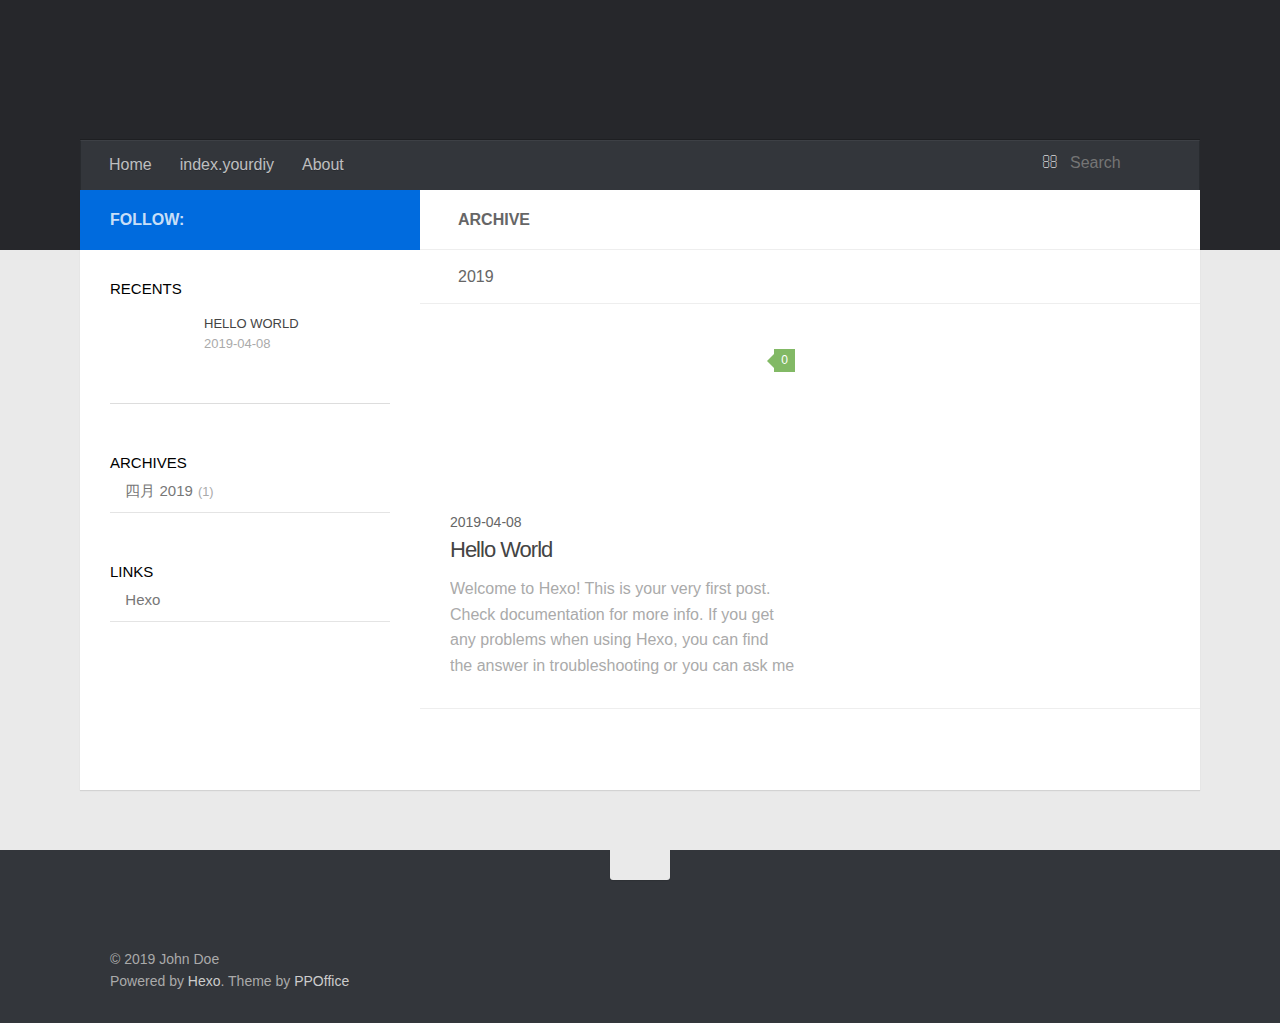
==== commit b50b6d78: "Site updated: 2019-04-10 14:49:03" ====
--- a/archives/index.html
+++ b/archives/index.html
@@ -6,7 +6,7 @@
     
 
     
-    <title>Arxiu | Hexo</title>
+    <title>Archive | Hexo</title>
     
     <meta name="viewport" content="width=device-width, initial-scale=1, maximum-scale=1">
     
@@ -63,17 +63,17 @@
                         <ul id="main-nav">
                             
                                 <li class="main-nav-list-item">
-                                    <a class="main-nav-list-link" href="/">Inici</a>
+                                    <a class="main-nav-list-link" href="/">Home</a>
                                 </li>
                             
                                         
                                     
                                 <li class="main-nav-list-item">
-                                    <a class="main-nav-list-link" href="/yourdiy">index.yourdiy</a>
+                                    <a class="main-nav-list-link" href="/yourdiy/index.html">index.yourdiy</a>
                                 </li>
                             
                                 <li class="main-nav-list-item">
-                                    <a class="main-nav-list-link" href="/about/index.html">Quant a</a>
+                                    <a class="main-nav-list-link" href="/about/index.html">About</a>
                                 </li>
                             
                         </ul>
@@ -81,7 +81,7 @@
                             <div id="search-form-wrap">
 
     <form class="search-form">
-        <input type="text" class="ins-search-input search-form-input" placeholder="Cercar">
+        <input type="text" class="ins-search-input search-form-input" placeholder="Search">
         <button type="submit" class="search-form-submit"></button>
     </form>
     <div class="ins-search">
@@ -102,8 +102,8 @@
         TRANSLATION: {
             POSTS: 'Posts',
             PAGES: 'Pages',
-            CATEGORIES: 'categories',
-            TAGS: 'etiquetes',
+            CATEGORIES: 'Categories',
+            TAGS: 'Tags',
             UNTITLED: '(Untitled)',
         },
         ROOT_URL: '/',
@@ -129,7 +129,7 @@
                         <div class="main-body-header">
     <h1 class="header">
     
-    <i class="icon fa fa-archive"></i>Arxiu
+    <i class="icon fa fa-archive"></i>Archive
     </h1>
 </div>
 
@@ -205,7 +205,7 @@
                     <aside id="sidebar">
     <a class="sidebar-toggle" title="Expand Sidebar"><i class="toggle icon"></i></a>
     <div class="sidebar-top">
-        <p>seguir:</p>
+        <p>follow:</p>
         <ul class="social-links">
             
                 
@@ -301,7 +301,7 @@
             
                 
     <div class="widget-wrap widget-list">
-        <h3 class="widget-title">arxius</h3>
+        <h3 class="widget-title">archives</h3>
         <div class="widget">
             <ul class="archive-list"><li class="archive-list-item"><a class="archive-list-link" href="/archives/2019/04/">四月 2019</a><span class="archive-list-count">1</span></li></ul>
         </div>
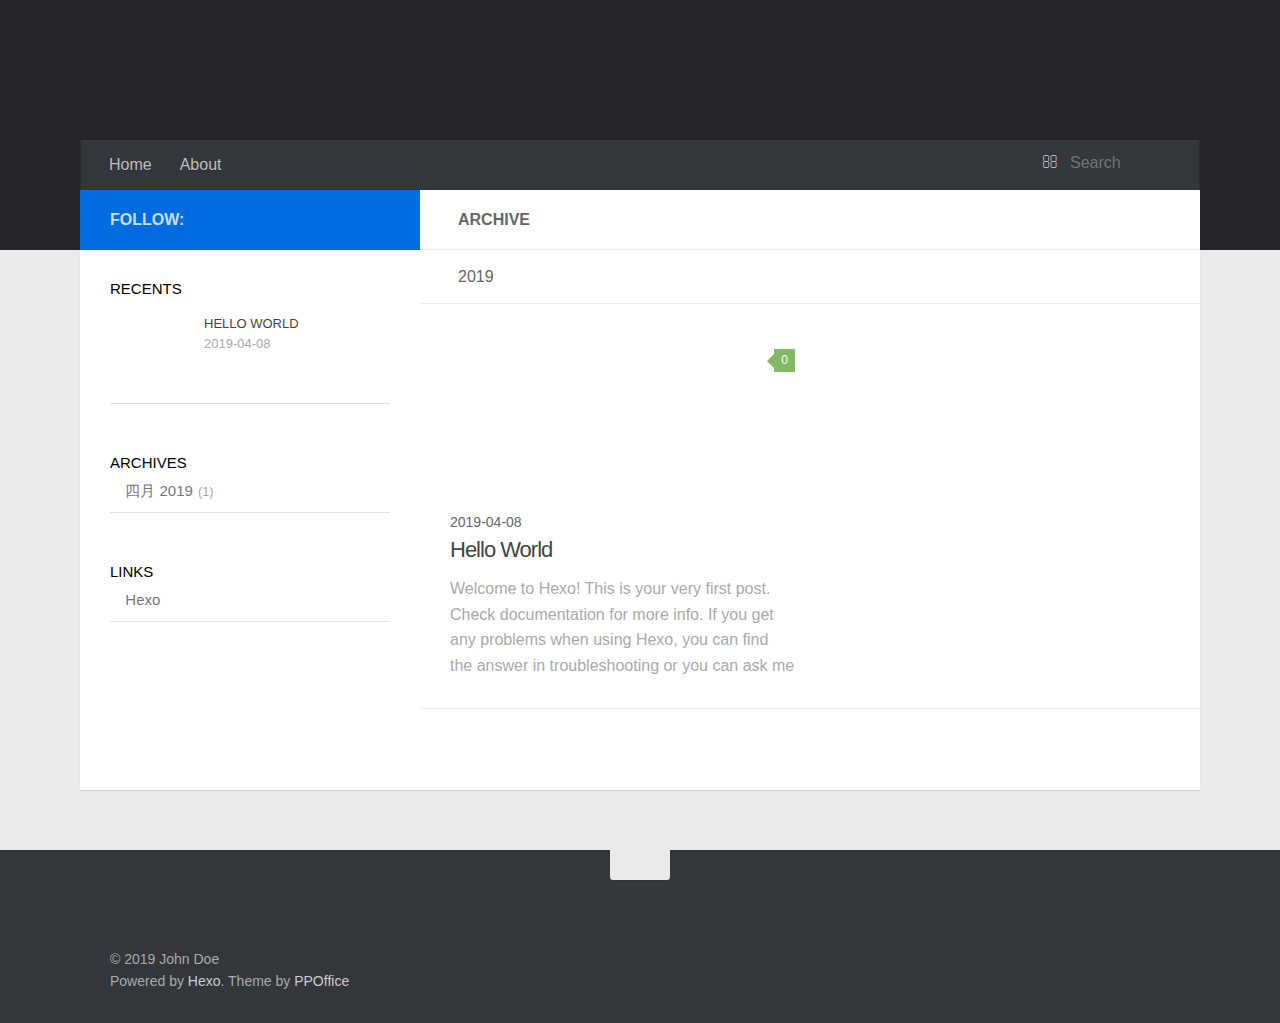
==== commit 7164a240: "Site updated: 2019-04-10 14:50:39" ====
--- a/archives/index.html
+++ b/archives/index.html
@@ -69,10 +69,6 @@
                                         
                                     
                                 <li class="main-nav-list-item">
-                                    <a class="main-nav-list-link" href="/yourdiy/index.html">index.yourdiy</a>
-                                </li>
-                            
-                                <li class="main-nav-list-item">
                                     <a class="main-nav-list-link" href="/about/index.html">About</a>
                                 </li>
                             
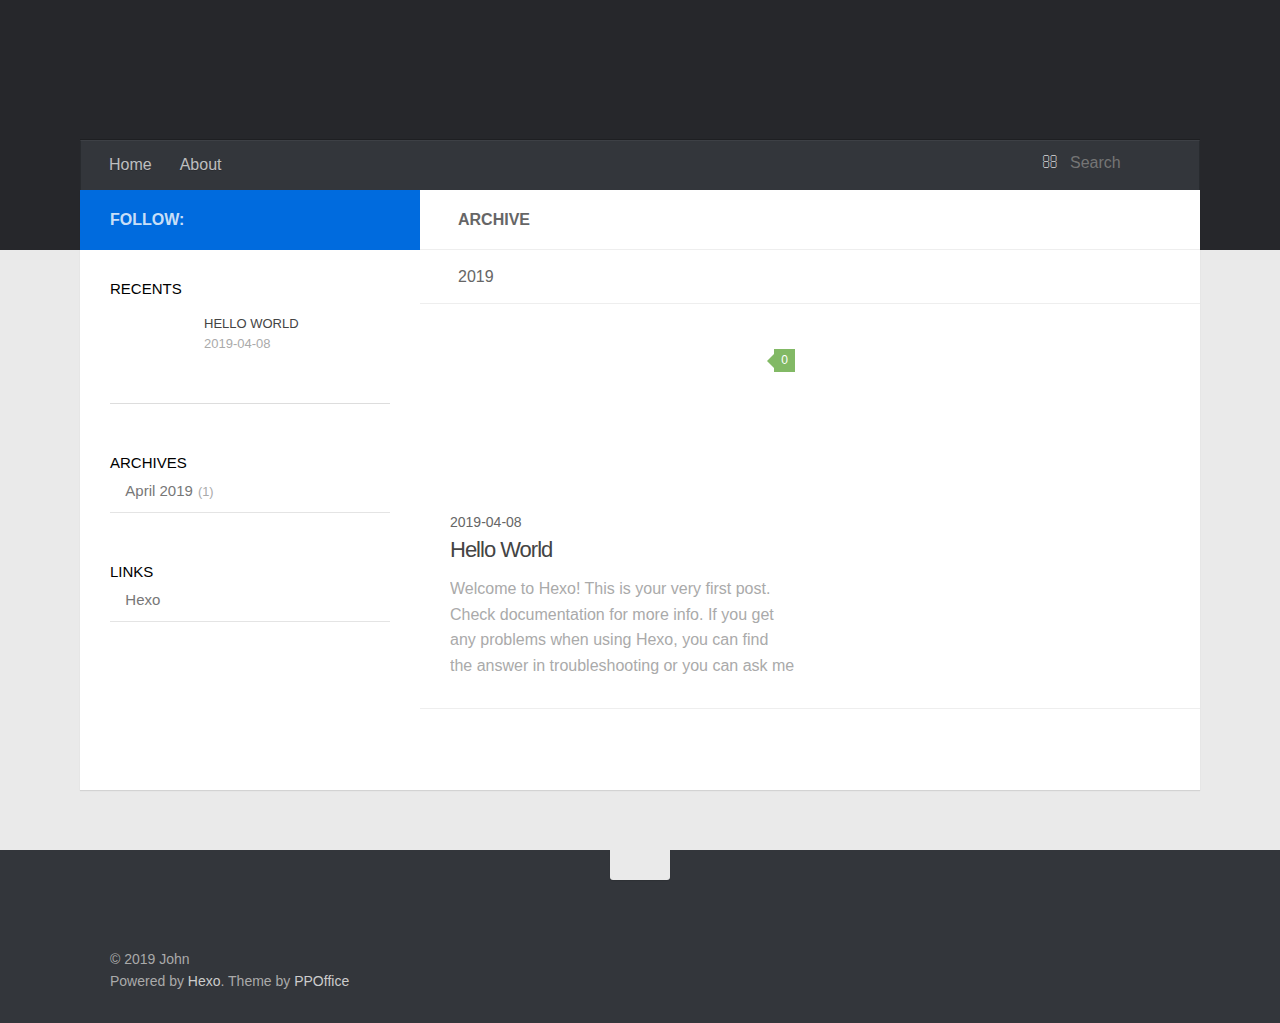
==== commit e8cdb254: "Site updated: 2019-04-10 14:55:21" ====
--- a/archives/index.html
+++ b/archives/index.html
@@ -14,7 +14,7 @@
 <meta property="og:title" content="Hexo">
 <meta property="og:url" content="http://yoursite.com/archives/index.html">
 <meta property="og:site_name" content="Hexo">
-<meta property="og:locale" content="zh-CN">
+<meta property="og:locale" content="en">
 <meta name="twitter:card" content="summary">
 <meta name="twitter:title" content="Hexo">
     
@@ -299,7 +299,7 @@
     <div class="widget-wrap widget-list">
         <h3 class="widget-title">archives</h3>
         <div class="widget">
-            <ul class="archive-list"><li class="archive-list-item"><a class="archive-list-link" href="/archives/2019/04/">四月 2019</a><span class="archive-list-count">1</span></li></ul>
+            <ul class="archive-list"><li class="archive-list-item"><a class="archive-list-link" href="/archives/2019/04/">April 2019</a><span class="archive-list-count">1</span></li></ul>
         </div>
     </div>
 
@@ -342,7 +342,7 @@
                 <h1 class="logo-wrap">
                     <a href="/" class="logo"></a>
                 </h1>
-                <p>&copy; 2019 John Doe</p>
+                <p>&copy; 2019 John</p>
                 <p>Powered by <a href="//hexo.io/" target="_blank">Hexo</a>. Theme by <a href="//github.com/ppoffice" target="_blank">PPOffice</a></p>
             </div>
             <div class="footer-plugins">
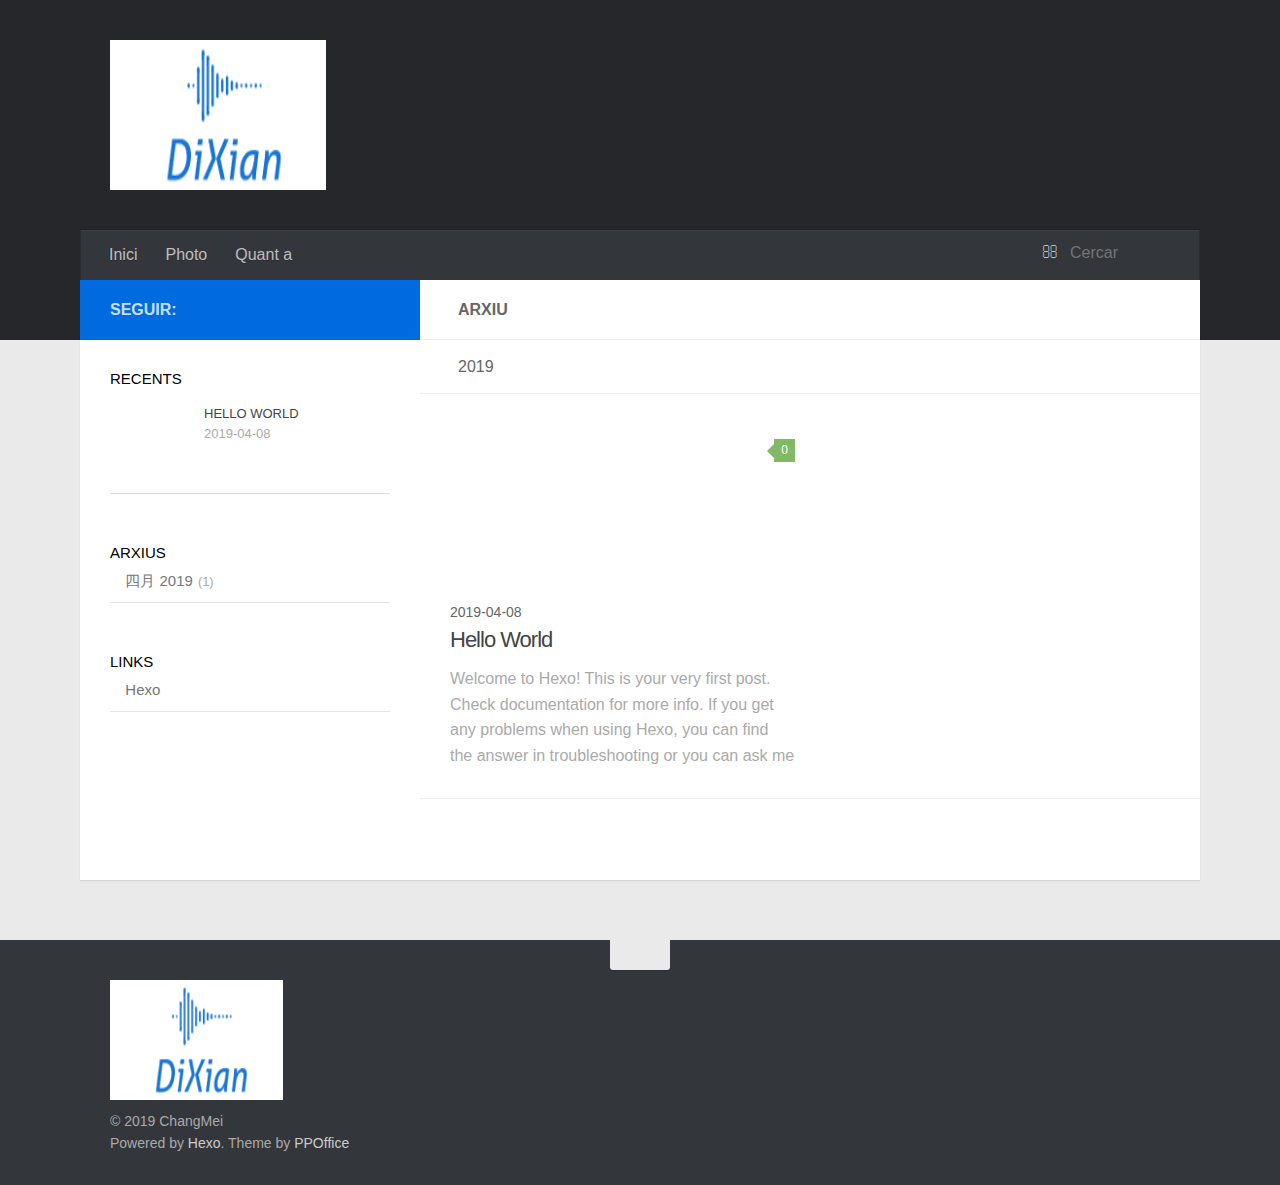
==== commit 6eeb943b: "Site updated: 2019-04-13 20:39:05" ====
--- a/archives/index.html
+++ b/archives/index.html
@@ -6,21 +6,21 @@
     
 
     
-    <title>Archive | Hexo</title>
+    <title>Arxiu | Myblog</title>
     
     <meta name="viewport" content="width=device-width, initial-scale=1, maximum-scale=1">
     
     <meta property="og:type" content="website">
-<meta property="og:title" content="Hexo">
+<meta property="og:title" content="Myblog">
 <meta property="og:url" content="http://yoursite.com/archives/index.html">
-<meta property="og:site_name" content="Hexo">
-<meta property="og:locale" content="en">
+<meta property="og:site_name" content="Myblog">
+<meta property="og:locale" content="zh-CN">
 <meta name="twitter:card" content="summary">
-<meta name="twitter:title" content="Hexo">
-    
-
-    
-        <link rel="alternate" href="/" title="Hexo" type="application/atom+xml">
+<meta name="twitter:title" content="Myblog">
+    
+
+    
+        <link rel="alternate" href="/" title="Myblog" type="application/atom+xml">
     
 
     
@@ -63,13 +63,17 @@
                         <ul id="main-nav">
                             
                                 <li class="main-nav-list-item">
-                                    <a class="main-nav-list-link" href="/">Home</a>
+                                    <a class="main-nav-list-link" href="/">Inici</a>
                                 </li>
                             
                                         
                                     
                                 <li class="main-nav-list-item">
-                                    <a class="main-nav-list-link" href="/about/index.html">About</a>
+                                    <a class="main-nav-list-link" href="/photo">Photo</a>
+                                </li>
+                            
+                                <li class="main-nav-list-item">
+                                    <a class="main-nav-list-link" href="/about/index.html">Quant a</a>
                                 </li>
                             
                         </ul>
@@ -77,7 +81,7 @@
                             <div id="search-form-wrap">
 
     <form class="search-form">
-        <input type="text" class="ins-search-input search-form-input" placeholder="Search">
+        <input type="text" class="ins-search-input search-form-input" placeholder="Cercar">
         <button type="submit" class="search-form-submit"></button>
     </form>
     <div class="ins-search">
@@ -98,8 +102,8 @@
         TRANSLATION: {
             POSTS: 'Posts',
             PAGES: 'Pages',
-            CATEGORIES: 'Categories',
-            TAGS: 'Tags',
+            CATEGORIES: 'categories',
+            TAGS: 'etiquetes',
             UNTITLED: '(Untitled)',
         },
         ROOT_URL: '/',
@@ -125,7 +129,7 @@
                         <div class="main-body-header">
     <h1 class="header">
     
-    <i class="icon fa fa-archive"></i>Archive
+    <i class="icon fa fa-archive"></i>Arxiu
     </h1>
 </div>
 
@@ -201,7 +205,7 @@
                     <aside id="sidebar">
     <a class="sidebar-toggle" title="Expand Sidebar"><i class="toggle icon"></i></a>
     <div class="sidebar-top">
-        <p>follow:</p>
+        <p>seguir:</p>
         <ul class="social-links">
             
                 
@@ -297,9 +301,9 @@
             
                 
     <div class="widget-wrap widget-list">
-        <h3 class="widget-title">archives</h3>
+        <h3 class="widget-title">arxius</h3>
         <div class="widget">
-            <ul class="archive-list"><li class="archive-list-item"><a class="archive-list-link" href="/archives/2019/04/">April 2019</a><span class="archive-list-count">1</span></li></ul>
+            <ul class="archive-list"><li class="archive-list-item"><a class="archive-list-link" href="/archives/2019/04/">四月 2019</a><span class="archive-list-count">1</span></li></ul>
         </div>
     </div>
 
@@ -342,7 +346,7 @@
                 <h1 class="logo-wrap">
                     <a href="/" class="logo"></a>
                 </h1>
-                <p>&copy; 2019 John</p>
+                <p>&copy; 2019 ChangMei</p>
                 <p>Powered by <a href="//hexo.io/" target="_blank">Hexo</a>. Theme by <a href="//github.com/ppoffice" target="_blank">PPOffice</a></p>
             </div>
             <div class="footer-plugins">
--- a/css/style.css
+++ b/css/style.css
@@ -274,14 +274,14 @@
 .logo {
   display: block;
   padding: 10px 0;
-  width: 165px;
-  height: 60px;
+  width: 216px;
+  height: 150px;
   background-image: url("images/logo-header.png");
   background-position: 0px 10px;
   background-repeat: no-repeat;
-  -webkit-background-size: 165px 60px;
-  -moz-background-size: 165px 60px;
-  background-size: 165px 60px;
+  -webkit-background-size: 216px 150px;
+  -moz-background-size: 216px 150px;
+  background-size: 216px 150px;
 }
 .main-body {
   margin-top: -60px;
@@ -378,7 +378,7 @@
 #header-title .subtitle {
   font-size: 16px;
   font-style: italic;
-  line-height: 70px;
+  line-height: 160px;
   color: rgba(255,255,255,0.7);
   text-shadow: 0 1px rgba(0,0,0,0.2);
 }
@@ -1661,11 +1661,11 @@
   line-height: 22px;
 }
 #footer .logo {
-  width: 132px;
-  height: 48px;
-  -webkit-background-size: 132px 48px;
-  -moz-background-size: 132px 48px;
-  background-size: 132px 48px;
+  width: 172.8px;
+  height: 120px;
+  -webkit-background-size: 172.8px 120px;
+  -moz-background-size: 172.8px 120px;
+  background-size: 172.8px 120px;
 }
 i.icon {
   display: inline-block;
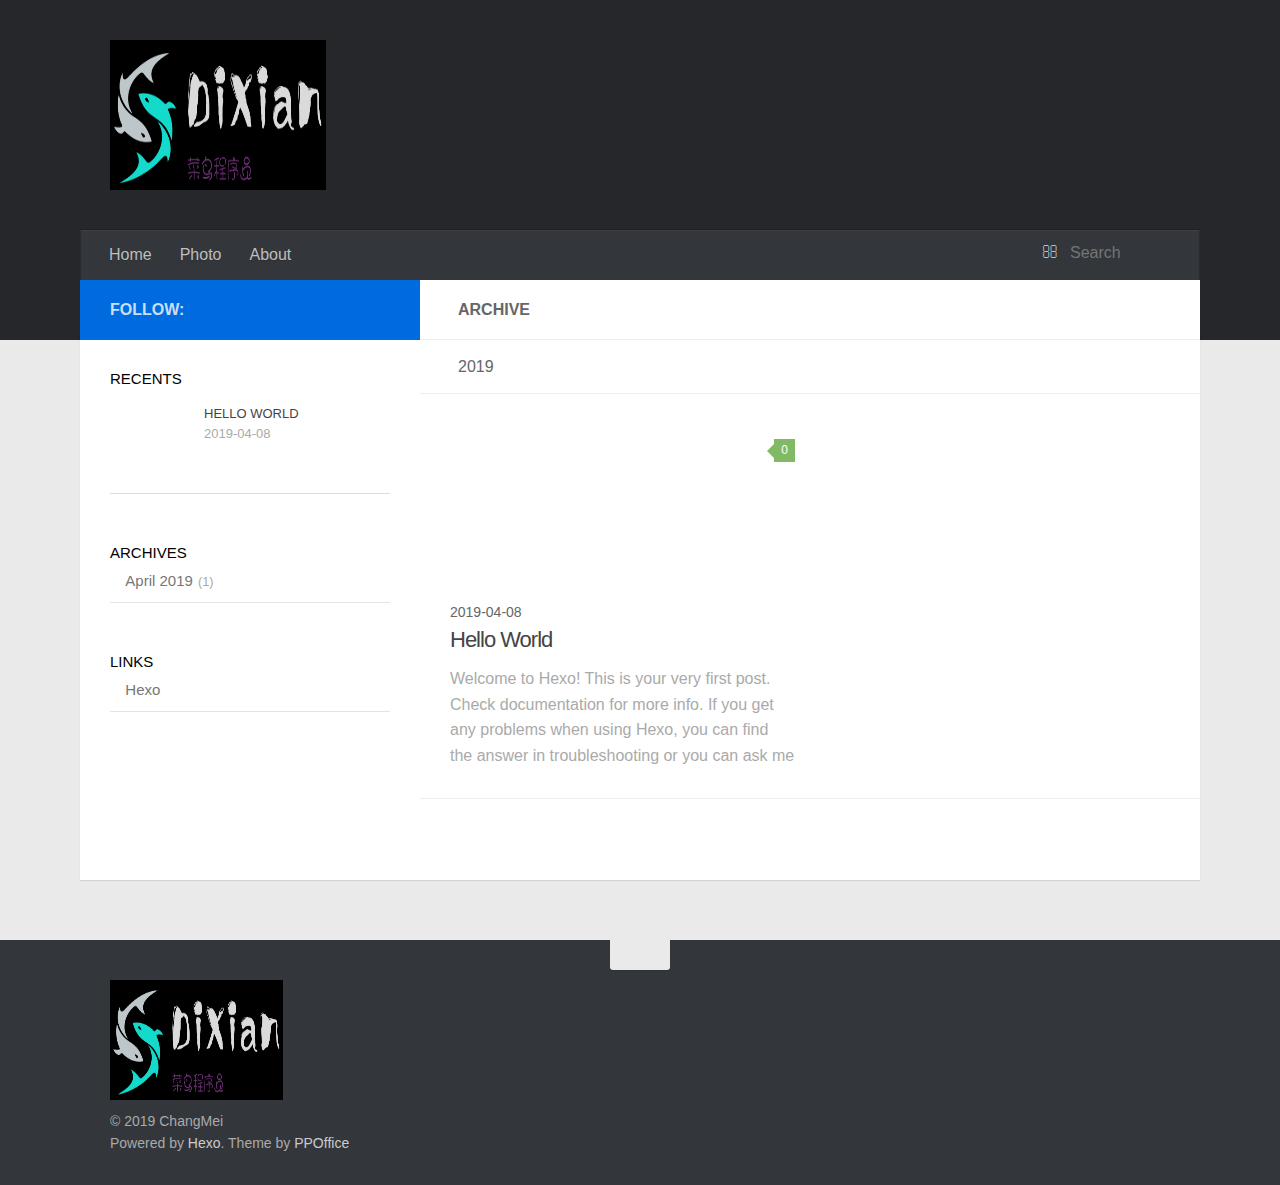
==== commit 5595fbce: "Site updated: 2019-04-13 21:42:17" ====
--- a/archives/index.html
+++ b/archives/index.html
@@ -6,7 +6,7 @@
     
 
     
-    <title>Arxiu | Myblog</title>
+    <title>Archive | Myblog</title>
     
     <meta name="viewport" content="width=device-width, initial-scale=1, maximum-scale=1">
     
@@ -14,13 +14,13 @@
 <meta property="og:title" content="Myblog">
 <meta property="og:url" content="http://yoursite.com/archives/index.html">
 <meta property="og:site_name" content="Myblog">
-<meta property="og:locale" content="zh-CN">
+<meta property="og:locale" content="en">
 <meta name="twitter:card" content="summary">
 <meta name="twitter:title" content="Myblog">
     
 
     
-        <link rel="alternate" href="/" title="Myblog" type="application/atom+xml">
+        <link rel="alternate" href="/atom.xml" title="Myblog" type="application/atom+xml">
     
 
     
@@ -63,7 +63,7 @@
                         <ul id="main-nav">
                             
                                 <li class="main-nav-list-item">
-                                    <a class="main-nav-list-link" href="/">Inici</a>
+                                    <a class="main-nav-list-link" href="/">Home</a>
                                 </li>
                             
                                         
@@ -73,7 +73,7 @@
                                 </li>
                             
                                 <li class="main-nav-list-item">
-                                    <a class="main-nav-list-link" href="/about/index.html">Quant a</a>
+                                    <a class="main-nav-list-link" href="/about/index.html">About</a>
                                 </li>
                             
                         </ul>
@@ -81,7 +81,7 @@
                             <div id="search-form-wrap">
 
     <form class="search-form">
-        <input type="text" class="ins-search-input search-form-input" placeholder="Cercar">
+        <input type="text" class="ins-search-input search-form-input" placeholder="Search">
         <button type="submit" class="search-form-submit"></button>
     </form>
     <div class="ins-search">
@@ -102,8 +102,8 @@
         TRANSLATION: {
             POSTS: 'Posts',
             PAGES: 'Pages',
-            CATEGORIES: 'categories',
-            TAGS: 'etiquetes',
+            CATEGORIES: 'Categories',
+            TAGS: 'Tags',
             UNTITLED: '(Untitled)',
         },
         ROOT_URL: '/',
@@ -129,7 +129,7 @@
                         <div class="main-body-header">
     <h1 class="header">
     
-    <i class="icon fa fa-archive"></i>Arxiu
+    <i class="icon fa fa-archive"></i>Archive
     </h1>
 </div>
 
@@ -205,7 +205,7 @@
                     <aside id="sidebar">
     <a class="sidebar-toggle" title="Expand Sidebar"><i class="toggle icon"></i></a>
     <div class="sidebar-top">
-        <p>seguir:</p>
+        <p>follow:</p>
         <ul class="social-links">
             
                 
@@ -250,7 +250,7 @@
             
                 
                 <li>
-                    <a class="social-tooltip" title="rss" href="/" target="_blank" rel="noopener">
+                    <a class="social-tooltip" title="rss" href="/atom.xml" target="_blank" rel="noopener">
                         <i class="icon fa fa-rss"></i>
                     </a>
                 </li>
@@ -301,9 +301,9 @@
             
                 
     <div class="widget-wrap widget-list">
-        <h3 class="widget-title">arxius</h3>
+        <h3 class="widget-title">archives</h3>
         <div class="widget">
-            <ul class="archive-list"><li class="archive-list-item"><a class="archive-list-link" href="/archives/2019/04/">四月 2019</a><span class="archive-list-count">1</span></li></ul>
+            <ul class="archive-list"><li class="archive-list-item"><a class="archive-list-link" href="/archives/2019/04/">April 2019</a><span class="archive-list-count">1</span></li></ul>
         </div>
     </div>
 
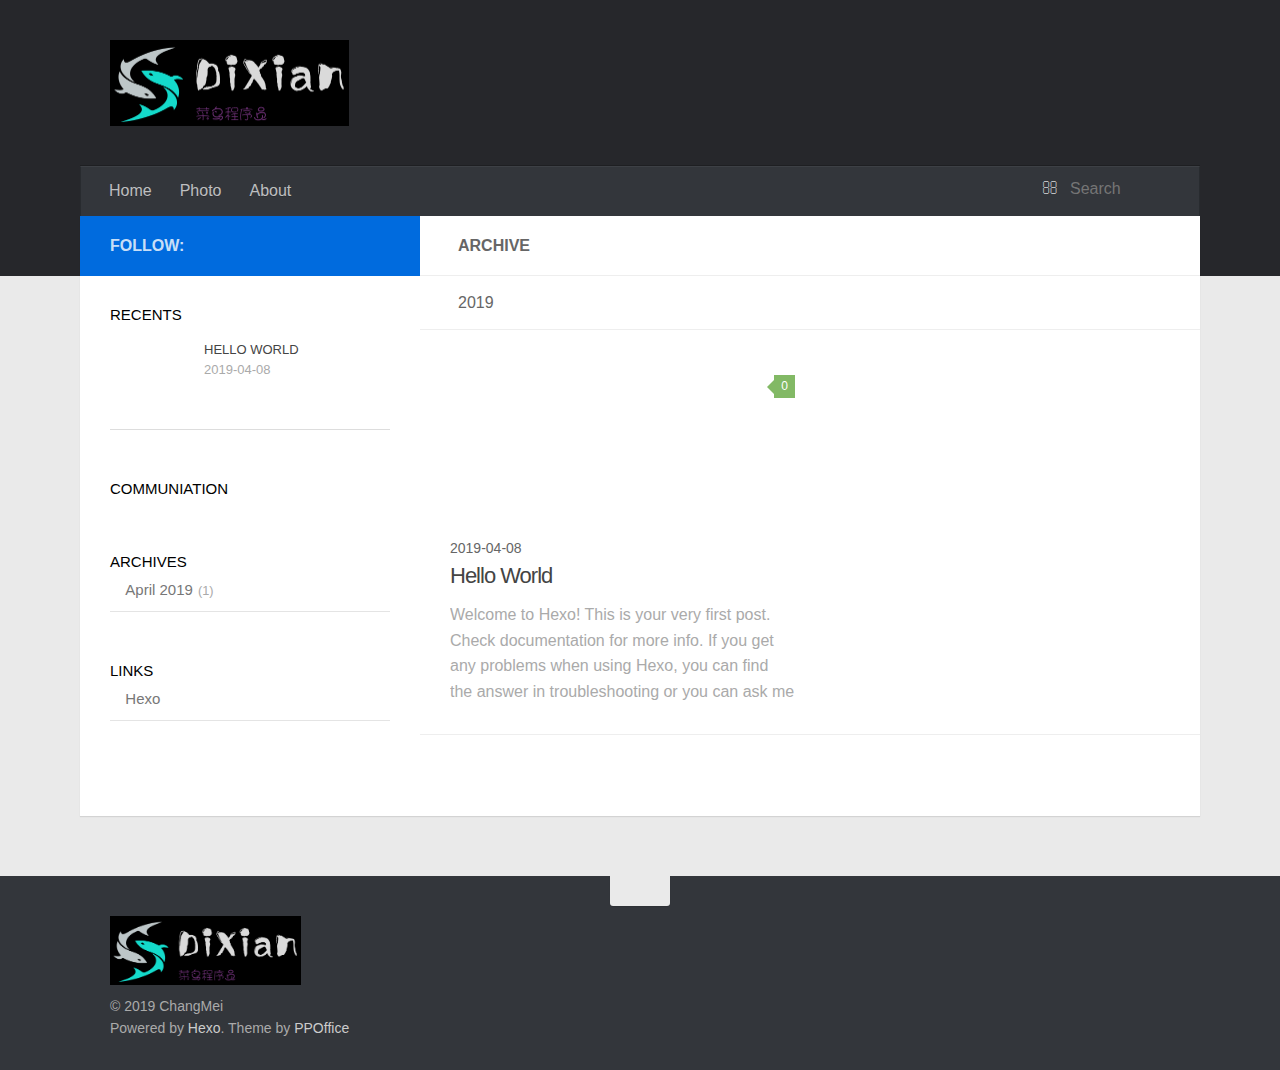
==== commit eb653f52: "Site updated: 2019-04-13 22:06:23" ====
--- a/archives/index.html
+++ b/archives/index.html
@@ -234,7 +234,7 @@
             
                 
                 <li>
-                    <a class="social-tooltip" title="github" href="https://github.com/ppoffice/hexo-theme-hueman" target="_blank" rel="noopener">
+                    <a class="social-tooltip" title="github" href="https://github.com/" target="_blank" rel="noopener">
                         <i class="icon fa fa-github"></i>
                     </a>
                 </li>
@@ -292,6 +292,15 @@
                     </li>
                 
             </ul>
+        </div>
+    </div>
+
+            
+                
+    <div class="widget-wrap widget-list">
+        <h3 class="widget-title">communiation</h3>
+        <div class="widget">
+            <!--������-->
         </div>
     </div>
 
--- a/css/style.css
+++ b/css/style.css
@@ -274,14 +274,14 @@
 .logo {
   display: block;
   padding: 10px 0;
-  width: 216px;
-  height: 150px;
+  width: 239px;
+  height: 86px;
   background-image: url("images/logo-header.png");
   background-position: 0px 10px;
   background-repeat: no-repeat;
-  -webkit-background-size: 216px 150px;
-  -moz-background-size: 216px 150px;
-  background-size: 216px 150px;
+  -webkit-background-size: 239px 86px;
+  -moz-background-size: 239px 86px;
+  background-size: 239px 86px;
 }
 .main-body {
   margin-top: -60px;
@@ -378,7 +378,7 @@
 #header-title .subtitle {
   font-size: 16px;
   font-style: italic;
-  line-height: 160px;
+  line-height: 96px;
   color: rgba(255,255,255,0.7);
   text-shadow: 0 1px rgba(0,0,0,0.2);
 }
@@ -1661,11 +1661,11 @@
   line-height: 22px;
 }
 #footer .logo {
-  width: 172.8px;
-  height: 120px;
-  -webkit-background-size: 172.8px 120px;
-  -moz-background-size: 172.8px 120px;
-  background-size: 172.8px 120px;
+  width: 191.20000000000002px;
+  height: 68.8px;
+  -webkit-background-size: 191.20000000000002px 68.8px;
+  -moz-background-size: 191.20000000000002px 68.8px;
+  background-size: 191.20000000000002px 68.8px;
 }
 i.icon {
   display: inline-block;
